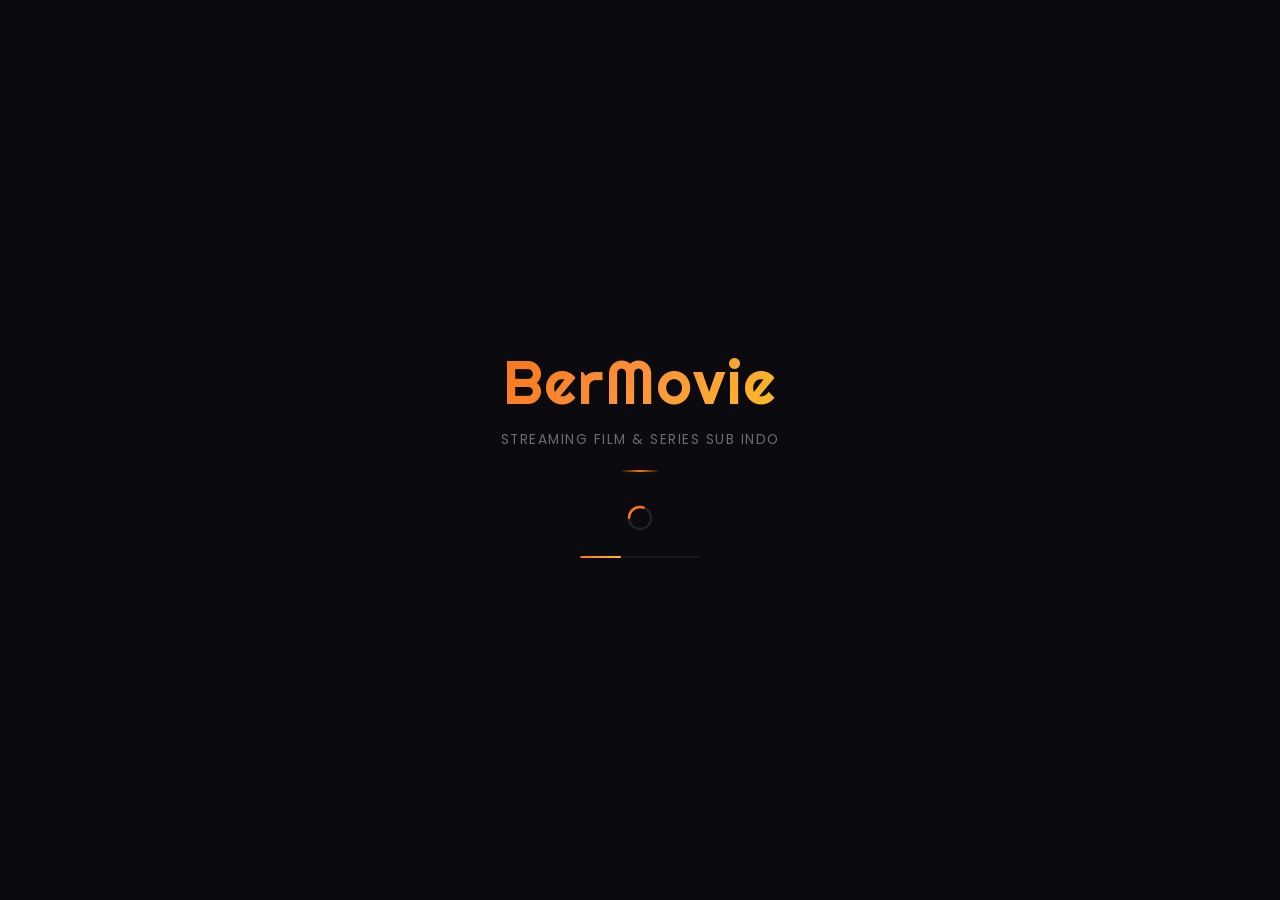
==== detail.html @ 0add3565 "update main.v18.js with fullscreen code" ====
<!DOCTYPE html>
<html lang="id">
<head>
    <meta charset="UTF-8">
    <meta name="viewport" content="width=device-width, initial-scale=1.0">
    <meta http-equiv="Cache-Control" content="no-cache, no-store, must-revalidate">
    <meta http-equiv="Pragma" content="no-cache">
    <meta http-equiv="Expires" content="0">
    <title>Detail - BerMovie</title>
    <meta http-equiv="Cache-Control" content="no-cache, no-store, must-revalidate">
    <script src="https://telegram.org/js/telegram-web-app.js"></script>
    <link rel="preconnect" href="https://fonts.googleapis.com">
    <link href="https://fonts.googleapis.com/css2?family=Righteous&family=Poppins:wght@300;400;500;600;700&display=swap" rel="stylesheet">
    <link rel="icon" href="data:image/svg+xml,<svg xmlns=%22http://www.w3.org/2000/svg%22 viewBox=%220 0 100 100%22><text y=%22.9em%22 font-size=%2290%22>🎬</text></svg>">
    <link rel="stylesheet" href="style.v14.css?v=2">
<link rel="stylesheet" href="modern.css?v=15">
<style>

</style>
    <style>
        .detail-page { padding-top: var(--nav-height); }
        .detail-hero {
            width: 100%; height: 50vh; min-height: 350px;
            background-size: cover; background-position: center 20%;
            position: relative;
        }
        .detail-cast::-webkit-scrollbar { height: 2px; }
        .detail-cast-item { flex: 0 0 70px; text-align: center; }
        .detail-cast-item img {
            width: 56px; height: 56px; border-radius: 50%; object-fit: cover;
            margin-bottom: 6px; background: #1a1a2e;
            border: 2px solid rgba(255,255,255,0.06);
        }
        .detail-cast-item p {
            font-size: 0.7rem; color: var(--text3);
            white-space: nowrap; overflow: hidden; text-overflow: ellipsis;
        }
        .detail-loading {
            padding-top: calc(var(--nav-height) + 80px);
            text-align: center; color: var(--text3);
        }
        .back-btn {
            position: absolute; top: 20px; left: 20px; z-index: 10;
            width: 44px; height: 44px; border-radius: 50%;
            background: rgba(0,0,0,0.6); color: white; font-size: 1.3rem;
            display: flex; align-items: center; justify-content: center;
            border: 1px solid rgba(255,255,255,0.1);
            cursor: pointer; transition: all 0.2s;
            pointer-events: auto;
        }
        .back-btn:hover { background: var(--accent); }
        @media (max-width: 768px) {
            .detail-hero { height: 35vh; min-height: 250px; }
            .detail-body { padding: 0 12px 40px; margin-top: -40px; }
            .back-btn { top: 12px; left: 12px; width: 36px; height: 36px; font-size: 1rem; }
        }
        .seasons-list {
            display: flex; gap: 8px; flex-wrap: wrap; margin-bottom: 24px;
        }
        .season-card {
            display: flex; align-items: center; gap: 10px; padding: 10px 14px;
            background: rgba(255,255,255,0.04); border-radius: 10px;
            cursor: pointer; transition: all 0.2s;
            border: 1px solid rgba(255,255,255,0.06);
        }
        .season-card:hover { border-color: var(--accent); background: rgba(255,255,255,0.08); }
        .season-card img { width: 36px; height: 54px; border-radius: 4px; object-fit: cover; }
        .season-card .info { font-size: 0.82rem; }
        .season-card .info strong { display: block; }
        .season-card .info small { color: var(--text3); }
        .section-title-sm { font-size: 1.1rem; font-weight: 700; margin-bottom: 14px; margin-top: 24px; }
    </style>
</head>
<body>
<script src="gate-v6.js?v=1"></script>
<div class="scroll-progress" id="scrollProgress"></div>

    <nav class="navbar">
        <div class="nav-container">
            <a href="./" class="logo">BerMovie</a>
            <div class="nav-search">
                <input type="text" id="searchInput" data-i18n="search" placeholder="Cari film atau series..." autocomplete="off">
                <button id="searchBtn"><svg width="18" height="18" viewBox="0 0 24 24" fill="none" stroke="currentColor" stroke-width="2"><circle cx="11" cy="11" r="8"/><path d="m21 21-4.35-4.35"/></svg></button>
            </div>
            <div class="nav-links">
                <a href="./" class="active" data-nav="home">Home</a>
                <a href="movies.html" data-nav="movies" data-i18n="nav_movies">Film</a>
                <a href="tv.html" data-nav="tv" data-i18n="nav_tv">Serial</a>
                <div class="nav-dropdown">
                    <span class="nav-dropdown-trigger" data-nav="genre" data-i18n="nav_genre">Genre<svg class="nav-chevron" width="14" height="14" viewBox="0 0 24 24" fill="none" stroke="currentColor" stroke-width="2.5" stroke-linecap="round" stroke-linejoin="round" style="pointer-events:none;display:inline-block;vertical-align:middle;margin-left:2px"><polyline points="6 9 12 15 18 9"/></svg></span>
                    <div class="dropdown-menu" id="genreDropdown"></div>
                </div>
                <div class="nav-dropdown">
                    <span class="nav-dropdown-trigger" data-nav="country" data-i18n="nav_country">Negara<svg class="nav-chevron" width="14" height="14" viewBox="0 0 24 24" fill="none" stroke="currentColor" stroke-width="2.5" stroke-linecap="round" stroke-linejoin="round" style="pointer-events:none;display:inline-block;vertical-align:middle;margin-left:2px"><polyline points="6 9 12 15 18 9"/></svg></span>
                    <div class="dropdown-menu" id="countryDropdown"></div>
                </div>
                <div class="nav-dropdown">
                    <span class="nav-dropdown-trigger" data-nav="tahun" data-i18n="nav_tahun">Tahun<svg class="nav-chevron" width="14" height="14" viewBox="0 0 24 24" fill="none" stroke="currentColor" stroke-width="2.5" stroke-linecap="round" stroke-linejoin="round" style="pointer-events:none;display:inline-block;vertical-align:middle;margin-left:2px"><polyline points="6 9 12 15 18 9"/></svg></span>
                    <div class="dropdown-menu" id="yearDropdown"></div>
                </div>
                <a href="./?watchlist" class="nav-fav" data-i18n="nav_favorit">Favorit</a>
                <button class="nav-lang-btn" id="langToggle" title="Switch language" onclick="toggleLanguage()">EN</button>
            </div>
            <button class="mobile-menu-btn" id="mobileMenuBtn" style="cursor:pointer"><svg width="22" height="22" viewBox="0 0 24 24" fill="none" stroke="currentColor" stroke-width="2" style="pointer-events:none"><path d="M3 12h18M3 6h18M3 18h18"/></svg></button>
        </div>
        <!-- Mobile Menu -->
        <div class="mobile-menu" id="mobileMenu">
            <div class="mobile-search">
                <input type="text" id="mobileSearchInput" data-i18n="search" placeholder="Cari film atau series..." autocomplete="off">
                <button id="mobileSearchBtn" data-i18n="search_btn">Cari</button>
            </div>
            <a href="./" data-nav="home"><svg width="18" height="18" viewBox="0 0 24 24" fill="none" stroke="currentColor" stroke-width="2" stroke-linecap="round" stroke-linejoin="round"><path d="M3 9l9-7 9 7v11a2 2 0 0 1-2 2H5a2 2 0 0 1-2-2z"/><polyline points="9 22 9 12 15 12 15 22"/></svg><span data-i18n="nav_home">Home</span></a>
            <a href="movies.html" data-nav="movies" data-i18n="nav_movies">Film</a>
            <a href="tv.html" data-nav="tv" data-i18n="nav_tv">Serial</a>
            <a href="genre.html" data-nav="genre"><svg width="18" height="18" viewBox="0 0 24 24" fill="none" stroke="currentColor" stroke-width="2" stroke-linecap="round" stroke-linejoin="round"><line x1="8" y1="6" x2="21" y2="6"/><line x1="8" y1="12" x2="21" y2="12"/><line x1="8" y1="18" x2="21" y2="18"/><line x1="3" y1="6" x2="3.01" y2="6"/><line x1="3" y1="12" x2="3.01" y2="12"/><line x1="3" y1="18" x2="3.01" y2="18"/></svg><span data-i18n="nav_genre">Genre</span></a>
            <a href="leaderboard.html" data-nav="leaderboard" data-i18n="nav_leaderboard">Peringkat</a>
            <a href="movies.html" data-nav="tahun"><svg width="18" height="18" viewBox="0 0 24 24" fill="none" stroke="currentColor" stroke-width="2" stroke-linecap="round" stroke-linejoin="round"><rect x="3" y="4" width="18" height="18" rx="2" ry="2"/><line x1="16" y1="2" x2="16" y2="6"/><line x1="8" y1="2" x2="8" y2="6"/><line x1="3" y1="10" x2="21" y2="10"/></svg><span data-i18n="nav_tahun">Tahun</span></a>
            <a href="movies.html" data-nav="country"><svg width="18" height="18" viewBox="0 0 24 24" fill="none" stroke="currentColor" stroke-width="2" stroke-linecap="round" stroke-linejoin="round"><circle cx="12" cy="12" r="10"/><line x1="2" y1="12" x2="22" y2="12"/><path d="M12 2a15.3 15.3 0 0 1 4 10 15.3 15.3 0 0 1-4 10 15.3 15.3 0 0 1-4-10 15.3 15.3 0 0 1 4-10z"/></svg><span data-i18n="nav_country">Negara</span></a>
            <a href="./?watchlist" data-nav="watchlist" data-i18n="nav_favorit">Favorit</a>
            <button class="nav-lang-btn" id="langToggleMobile" onclick="toggleLanguage()">EN</button>
        </div>
    </nav>


    <div class="detail-loading" id="detailLoading">Memuat...</div>

    <div class="detail-page hidden" id="detailPage">
        <div class="detail-hero" id="detailHero">
            <button class="back-btn" id="detailBackBtn">←</button>
        </div>
        <div class="detail-body">
            <h1 id="detailTitle"></h1>
            <div class="detail-meta" id="detailMeta"></div>
            <p class="detail-overview" id="detailOverview"></p>
            <div class="detail-actions">
                <button class="btn-watch" id="detailWatchBtn" data-i18n="watch_btn">Tonton</button>
                <button class="btn-secondary trailer-btn" id="detailTrailerBtn"><span class="t-il"></span><span class="t-txt" data-i18n="trailer_btn">Trailer</span><span class="t-ir"></span></button>
                <button class="btn-secondary fav-btn" id="detailFavBtn" title="Tambahkan ke favorit"><span class="fav-txt" data-i18n="fav_add">Tambah ke Favorit</span></button>

            </div>
            <!-- INLINE PLAYER (no modal) -->
            <div class="inline-player-section" id="inlinePlayerSection">
                <h2 class="watch-heading">▶ Watch Now</h2>
                <div class="player-servers-bar" id="playerServersBar">
                    <div class="player-servers" id="playerServers">
                        <button class="svr-btn active" data-server="vesy">Vesy</button>
                        <button class="svr-btn" data-server="videasy">Videasy</button>
                        <button class="svr-btn" data-server="vidnest">VidNest</button>
                        <button class="svr-btn" data-server="vnest">VNest</button>
                        <button class="svr-btn" data-server="vidsrcsu">VidSrc</button>
                        <button class="svr-btn" data-server="apiplayer">ApiPlayer</button>
                        <button class="svr-btn" data-server="2embed">2Embed</button>
                        <button class="svr-btn" data-server="vixsrc">VixSrc</button>
                    </div>
                </div>
                <div class="server-indicator">Server: <span id="serverName">Vesy</span></div>
                <div class="inline-player-wrap">
                    <iframe id="inlinePlayerFrame" src="" frameborder="0" allowfullscreen allow="fullscreen; autoplay; encrypted-media"></iframe>
                </div>
            </div>

            <!-- TRAILER SECTION -->
            <div class="trailer-section hidden" id="trailerSection">
                <div class="trailer-embed">
                    <iframe id="trailerIframe" allowfullscreen allow="fullscreen; autoplay; encrypted-media"></iframe>
                </div>
            </div>

            <h3 class="section-title-sm" data-i18n="cast_title">Pemain</h3>
            <div class="detail-cast" id="detailCast"></div>
            <div class="seasons-section hidden" id="detailSeasons">
                <h3 class="section-title-sm" data-i18n="seasons_title">Musim</h3>
                <div class="seasons-list" id="detailSeasonsList"></div>
            </div>
            <h3 class="section-title-sm" data-i18n="recommend_title">Rekomendasi</h3>
            <div class="carousel" id="detailSimilar"></div>
        </div>
    </div>

    <!-- PLAYER MODAL -->
    <div class="player-modal hidden" id="playerModal">
        <div class="player-backdrop"></div>
        <div class="player-content">
            <div class="player-top">
                <button class="player-back" id="playerBackBtn">&larr;</button>
                <span class="player-title" id="playerTitle"></span>
                <div class="player-top-right">
                    <button class="player-eps-btn hidden" id="playerEpsBtn">&#9776;</button>
                    <button class="player-fs-btn" id="playerFsBtn"><svg width="18" height="18" viewBox="0 0 24 24" fill="none" stroke="currentColor" stroke-width="2"><path d="M8 3H5a2 2 0 0 0-2 2v3m18 0V5a2 2 0 0 0-2-2h-3m0 18h3a2 2 0 0 0 2-2v-3M3 16v3a2 2 0 0 0 2 2h3"/></svg></button>
                    <button class="player-close" id="playerCloseBtn">&times;</button>
                </div>
            </div>
            <div class="player-watch-section">
                <h2 class="watch-heading">▶ Watch Now</h2>
                <div class="player-servers-bar" id="playerServersBar">
                <div class="player-servers" id="playerServers">
                    <button class="svr-btn active" data-server="vesy">Vesy</button>
                    <button class="svr-btn" data-server="videasy">Videasy</button>
                    <button class="svr-btn" data-server="vidnest">VidNest</button>
                    <button class="svr-btn" data-server="vnest">VNest</button>
                    <button class="svr-btn" data-server="vidsrcsu">VidSrc</button>
                    <button class="svr-btn" data-server="apiplayer">ApiPlayer</button>
                    <button class="svr-btn" data-server="2embed">2Embed</button>
                    <button class="svr-btn" data-server="vixsrc">VixSrc</button>
                </div>
            </div>
                <div class="server-indicator">Server: <span id="serverName">Vesy</span></div>
            </div>
            <div class="iframe-container">
                <iframe id="playerFrame" src="" frameborder="0" allowfullscreen allow="fullscreen; autoplay; encrypted-media"></iframe>
                
            </div>
            
            <div class="episode-sheet hidden" id="episodeSheet">
                <div class="ep-sheet-handle"></div>
                <div class="ep-sheet-header">
                    <h4 data-i18n="episode_title">Episode</h4>
                    <button class="ep-sheet-close" id="epSheetClose">&times;</button>
                </div>
                <select id="seasonSelect" class="ep-season-select"></select>
                <div class="episodes-grid" id="episodesGrid"></div>
            </div>
        </div>
    </div>

    <script defer src="main.v18.js?v=13"></script>
    <script>
        // Parse URL params
        const urlParams = new URLSearchParams(window.location.search);
        const id = urlParams.get('id');
        const type = urlParams.get('type') || 'movie';
        if (id) loadDetailPage(parseInt(id), type);
        else document.getElementById('detailLoading').textContent = (typeof t === 'function' ? t('id_not_found') : 'ID tidak ditemukan');
    </script>
</body>
</html>
---- style.v14.css ----
/* === DESIGN SYSTEM: UI/UX PRO MAX × TASTE === */
/* Font: Righteous display + Poppins body */

@import url('https://fonts.googleapis.com/css2?family=Righteous&family=Poppins:wght@300;400;500;600;700&display=swap');

/* HERO CAROUSEL */
.hero-slides{position:absolute;inset:0}
.hero-slide{position:absolute;inset:0;background-size:cover;background-position:center 20%;opacity:0;transition:opacity .8s ease;z-index:0}
.hero-slide.active{opacity:1;z-index:1}
.hero-slide::after{content:'';position:absolute;inset:0;background:linear-gradient(to top,var(--bg) 0%,transparent 55%,rgba(10,10,15,.3) 100%)}
.hero-slide::before{content:'';position:absolute;inset:0;background:linear-gradient(90deg,rgba(10,10,15,.7) 0,rgba(10,10,15,.3) 35%,transparent 55%)}
.hero-badge{display:inline-block;padding:4px 14px;border-radius:999px;background:linear-gradient(135deg,var(--accent),var(--accent2));color:#fff;font-size:.72rem;font-weight:700;letter-spacing:1px;margin-bottom:14px;text-transform:uppercase;box-shadow:0 0 20px rgba(249,115,22,.4)}
.hero-dots{position:absolute;bottom:20px;left:50%;transform:translateX(-50%);display:flex;gap:8px;z-index:5}
.hero-dot{width:10px;height:10px;border-radius:50%;background:rgba(255,255,255,.3);cursor:pointer;transition:var(--transition);padding:0;touch-action:manipulation}
.hero-dot.active{background:#fff;width:24px;border-radius:5px}
.hero-arrow{position:absolute;top:50%;transform:translateY(-50%);z-index:5;width:44px;height:44px;border-radius:50%;background:rgba(0,0,0,.4);color:#fff;font-size:1.8rem;display:flex;align-items:center;justify-content:center;cursor:pointer;transition:var(--transition);touch-action:manipulation;border:1px solid rgba(255,255,255,.1)}
.hero-arrow:hover{background:rgba(0,0,0,.7)}
.hero-arrow-left{left:16px}
.hero-arrow-right{right:16px}
@media(max-width:768px){.hero-arrow{width:36px;height:36px;font-size:1.3rem}.hero-arrow-left{left:8px}.hero-arrow-right{right:8px}.hero-dots{bottom:14px}.hero-badge{font-size:.65rem;padding:3px 10px}}

/* BACK TO TOP */
.back-top{position:fixed;bottom:24px;right:24px;width:44px;height:44px;border-radius:14px;background:var(--accent);color:#fff;font-size:1.4rem;display:flex;align-items:center;justify-content:center;z-index:50;cursor:pointer;box-shadow:0 4px 20px rgba(249,115,22,.4);opacity:0;visibility:hidden;transform:translateY(20px);transition:opacity .3s ease, visibility .3s ease, transform .3s ease;touch-action:manipulation;border:none}
.back-top.show{opacity:1;visibility:visible;transform:translateY(0)}
.back-top:hover{transform:translateY(-4px);box-shadow:0 8px 30px rgba(249,115,22,.5)}

/* SCROLL PROGRESS */
.scroll-progress{position:fixed;top:0;left:0;z-index:101;height:3px;background:linear-gradient(90deg,var(--accent),var(--accent2),#fbbf24);transition:width .1s linear;border-radius:0 2px 2px 0}

/* GENRE PILLS */
.genre-pills{display:flex;gap:8px;padding:0 24px;max-width:var(--max-w);margin:0 auto 20px;overflow-x:auto;-webkit-overflow-scrolling:touch;scrollbar-width:none}
.genre-pills::-webkit-scrollbar{display:none}
.pill{padding:7px 18px;border-radius:999px;background:var(--bg2);border:1px solid var(--border);color:var(--text2);font-size:.8rem;font-weight:500;white-space:nowrap;cursor:pointer;transition:var(--transition);flex-shrink:0;letter-spacing:.2px;touch-action:manipulation}
.pill:hover{background:var(--bg3);color:var(--text);border-color:rgba(255,255,255,.1)}
.pill.active{background:var(--accent);color:#fff;border-color:transparent;box-shadow:0 2px 12px rgba(249,115,22,.25)}

*,*::before,*::after{box-sizing:border-box;margin:0;padding:0}
html{scroll-behavior:auto}
body{font-family:'Poppins',system-ui,-apple-system,sans-serif;background:#080808;color:#f1f1f6;min-height:100vh;-webkit-font-smoothing:antialiased;background-image:radial-gradient(ellipse 80% 50% at 50% -20%,rgba(249,115,22,.06) 0,transparent 70%)}
a{color:inherit;text-decoration:none}
img{display:block;max-width:100%}
button{cursor:pointer;font-family:inherit;border:none;background:none;color:inherit;touch-action:manipulation}
input{font-family:inherit;outline:none}
:root{--bg:#080808;--bg2:#0f0f0f;--bg3:#161616;--bg4:#1e1e1e;--accent:#f97316;--accent2:#ea580c;--accent-glow:rgba(249,115,22,.2);--text:#f1f1f6;--text2:#a3a3b8;--text3:#6b6b80;--border:rgba(255,255,255,.05);--radius:10px;--radius-lg:16px;--radius-xl:24px;--shadow:0 8px 32px rgba(0,0,0,.5);--shadow-lg:0 20px 60px rgba(0,0,0,.6);--transition:.25s cubic-bezier(.4,0,.2,1);--nav-height:64px;--max-w:1400px}
::-webkit-scrollbar{width:8px;height:8px}
::-webkit-scrollbar-track{background:transparent}
::-webkit-scrollbar-thumb{background:rgba(255,255,255,.1);border-radius:8px}
::-webkit-scrollbar-thumb:hover{background:var(--accent)}
.hidden{display:none!important}

/* === NAVBAR === */
.navbar{position:fixed;top:0;left:0;right:0;z-index:100;background:rgba(10,10,15,.75);-webkit-border-bottom:1px solid var(--border);height:var(--nav-height);transition:background .3s ease}
.navbar::after{content:'';position:absolute;bottom:0;left:20%;right:20%;height:1px;background:linear-gradient(90deg,transparent,var(--accent),transparent);opacity:.25}
.nav-container{max-width:var(--max-w);margin:0 auto;display:flex;align-items:center;height:100%;padding:0 24px;gap:28px}
.logo{font-family:'Righteous',sans-serif;font-size:1.4rem;background:linear-gradient(135deg,#f97316 0%,#fb923c 50%,#fbbf24 100%);-webkit-background-clip:text;-webkit-text-fill-color:transparent;background-clip:text;white-space:nowrap;flex-shrink:0;letter-spacing:.5px}
.nav-search{flex:1;max-width:400px;position:relative;display:none}
@media(min-width:640px){.nav-search{display:block}}
@media(max-width:639px){.nav-search{display:none!important}}
.nav-search input{width:100%;height:38px;padding:0 16px 0 40px;background:var(--bg3);border:1px solid var(--border);border-radius:999px;color:var(--text);font-size:.85rem;transition:var(--transition);font-family:'Poppins',sans-serif}
.nav-search input:focus{border-color:var(--accent);box-shadow:0 0 0 3px rgba(249,115,22,.1);background:var(--bg4)}
.nav-search input::placeholder{color:var(--text3)}
.nav-search button{position:absolute;left:13px;top:50%;transform:translateY(-50%);width:16px;height:16px;padding:0;color:var(--text3);display:flex;align-items:center;justify-content:center;opacity:.6}
.nav-links{display:flex;align-items:center;gap:2px;margin-left:auto}
@media(max-width:639px){.nav-links{display:none}}
.nav-links a{padding:7px 14px;border-radius:8px;font-size:.84rem;font-weight:500;color:var(--text2);transition:var(--transition);letter-spacing:.2px}
.nav-links a:hover{color:var(--text);background:var(--bg3)}
.nav-links a.active{color:#fff;background:var(--accent);font-weight:600}
.mobile-menu-btn{display:none;width:38px;height:38px;align-items:center;justify-content:center;border-radius:10px;color:#fff;margin-left:auto;background:rgba(255,255,255,.06);-webkit-tap-highlight-color:transparent;touch-action:manipulation;transition:var(--transition)}
.mobile-menu-btn:active{background:rgba(255,255,255,.1)}
@media(max-width:639px){.mobile-menu-btn{display:flex}}






.mobile-search{display:flex;gap:8px;padding:16px 24px 12px}
.mobile-search input{flex:1;height:44px;padding:0 14px;background:var(--bg3);border:1px solid var(--border);border-radius:var(--radius);color:var(--text);font-size:.9rem}
.mobile-search button{padding:10px 18px;border-radius:10px;background:var(--accent);color:#fff;font-weight:600;font-size:.84rem;white-space:nowrap;touch-action:manipulation}

/* === HERO === */
.hero{position:relative;width:100%;height:75vh;min-height:450px;max-height:700px;overflow:hidden}
.hero-bg{position:absolute;inset:0;background-size:cover;background-position:center 20%;transition:opacity .8s ease}
.hero-bg::after{content:'';position:absolute;inset:0;background:linear-gradient(to top,var(--bg) 0%,transparent 55%,rgba(10,10,15,.3) 100%)}
.hero-bg::before{content:'';position:absolute;inset:0;background:linear-gradient(90deg,rgba(10,10,15,.7) 0,rgba(10,10,15,.3) 35%,transparent 55%,rgba(10,10,15,.2) 100%)}
.hero-content{position:absolute;bottom:0;left:0;right:0;padding:48px 24px 80px;max-width:var(--max-w);margin:0 auto;z-index:2}
.hero-title{font-family:'Righteous',sans-serif;font-size:clamp(2rem,5.5vw,4rem);font-weight:400;margin-bottom:16px;line-height:1.1;letter-spacing:1.5px;text-shadow:0 2px 20px rgba(0,0,0,.3)}
.hero-meta{display:flex;gap:10px;flex-wrap:wrap;margin-bottom:14px}
.hero-meta span{padding:3px 12px;border-radius:999px;font-size:.78rem;font-weight:500;background:rgba(255,255,255,.08);border:1px solid rgba(255,255,255,.06);letter-spacing:.3px}
.hero-meta .rating-badge{background:var(--accent);color:#fff;border-color:transparent;box-shadow:0 2px 12px rgba(249,115,22,.3)}
.hero-desc{font-size:.92rem;line-height:1.7;color:var(--text2);max-width:540px;margin-bottom:24px;display:-webkit-box;-webkit-line-clamp:2;-webkit-box-orient:vertical;overflow:hidden;font-weight:300}
.hero-actions{display:flex;gap:12px}
.btn-watch{padding:14px 36px;border-radius:999px;background:var(--accent);color:#fff;font-size:.95rem;font-weight:600;transition:var(--transition);display:inline-flex;align-items:center;gap:10px;box-shadow:0 4px 30px rgba(249,115,22,.4);letter-spacing:.5px}
.btn-watch:hover{background:var(--accent2);transform:translateY(-2px);box-shadow:0 8px 32px rgba(249,115,22,.45)}
.btn-secondary{padding:12px 26px;border-radius:999px;background:rgba(255,255,255,.06);color:var(--text);font-size:.92rem;font-weight:500;transition:var(--transition);display:inline-flex;align-items:center;gap:6px;border:1px solid rgba(255,255,255,.08);letter-spacing:.3px}
.btn-secondary:hover{background:rgba(255,255,255,.1);border-color:rgba(255,255,255,.12)}
@media(max-width:768px){.hero{height:52vh;min-height:320px}.hero-content{padding:28px 16px 48px}.hero-title{font-size:clamp(1.4rem,7vw,2.2rem)}}

/* === SECTIONS === */
.main-content{padding-top:calc(var(--nav-height) + 20px)}
.section{max-width:var(--max-w);margin:0 auto;padding:4px 24px 40px}
.section-header{display:flex;align-items:center;justify-content:space-between;margin-bottom:20px}
.section-title{font-family:'Righteous',sans-serif;font-size:1.2rem;font-weight:400;letter-spacing:.5px;display:flex;align-items:center;gap:12px}
.section-title::before{content:'';display:inline-block;width:5px;height:22px;background:linear-gradient(to bottom,var(--accent),var(--accent2));border-radius:3px;flex-shrink:0}
.see-all{font-size:.8rem;font-weight:500;color:var(--accent);padding:5px 14px;border-radius:999px;border:1px solid rgba(249,115,22,.2);transition:var(--transition);letter-spacing:.3px}
.see-all:hover{background:rgba(249,115,22,.08);border-color:var(--accent)}
.carousel-nav{display:flex;gap:6px;margin-left:12px}
.carousel-btn{width:32px;height:32px;border-radius:50%;background:var(--bg3);border:1px solid var(--border);color:var(--text);font-size:1.2rem;display:flex;align-items:center;justify-content:center;cursor:pointer;transition:var(--transition);touch-action:manipulation}
.carousel-btn:hover{background:var(--accent);color:#fff;border-color:var(--accent)}
@media(max-width:640px){.carousel-nav{display:none}}

/* MOVIE GRID */
.grid{display:grid;grid-template-columns:repeat(auto-fill,minmax(165px,1fr));gap:16px;padding:0 24px;max-width:var(--max-w);margin:0 auto;justify-content:start}
@media(min-width:640px){.grid{gap:18px}}
@media(min-width:1024px){.grid{gap:20px}}
/* Grid in section (search) - no double padding */
.section .grid{padding:0;margin-top:16px}

/* === CARDS === */
.carousel{display:flex;gap:14px;overflow-x:auto;padding:4px 0 16px;-webkit-overflow-scrolling:touch;scrollbar-width:thin;touch-action:manipulation;cursor:grab;-webkit-user-select:none;user-select:none}
.carousel::-webkit-scrollbar{height:2px}
.carousel::-webkit-scrollbar-thumb{background:rgba(255,255,255,.06);border-radius:3px}
.card{flex:0 0 165px;border-radius:var(--radius-lg);overflow:hidden;background:var(--bg2);cursor:pointer;position:relative;border:1px solid var(--border);transition:transform .25s,box-shadow .25s,border-color .25s;text-decoration:none;color:inherit;display:block;scroll-snap-align:start;contain:content}
@media(min-width:640px){.card{flex:0 0 175px}}
@media(min-width:1024px){.card{flex:0 0 190px}}
.card:hover{transform:translateY(-8px) scale(1.03);border-color:var(--accent);box-shadow:0 0 30px rgba(249,115,22,.15),0 12px 48px rgba(249,115,22,.12)}
.card-poster{width:100%;aspect-ratio:2/3;object-fit:cover;background:var(--bg3);transition:transform .5s ease}
.card:hover .card-poster{transform:scale(1.08)}
.card-info{position:absolute;bottom:0;left:0;right:0;padding:50px 12px 14px;background:linear-gradient(to top,rgba(10,10,15,.98) 25%,rgba(10,10,15,.5) 55%,transparent 100%)}
.card-title{font-size:.85rem;font-weight:600;white-space:nowrap;overflow:hidden;text-overflow:ellipsis;margin-bottom:3px;letter-spacing:.2px}
.card-meta{display:flex;align-items:center;gap:6px;font-size:.68rem;color:var(--text3);font-weight:300}
.card-rating{color:#f5a623;font-weight:600}
.card-badges{position:absolute;top:8px;left:8px;right:8px;display:flex;align-items:center;justify-content:space-between;z-index:2}
.card-type{padding:3px 8px;border-radius:6px;color:#fff;font-size:.55rem;font-weight:800;letter-spacing:1px;text-transform:uppercase}
.type-movie{background:rgba(0,0,0,.7);border:1px solid rgba(255,255,255,.15)}
.type-tv{background:rgba(249,115,22,.8);border:1px solid rgba(249,115,22,.9)}
.card-badge{padding:4px 10px;border-radius:6px;background:linear-gradient(135deg,#f97316,#ea580c);color:#fff;font-size:.55rem;font-weight:800;letter-spacing:.8px;text-transform:uppercase;box-shadow:0 2px 8px rgba(249,115,22,.3)}
.card-quality{position:absolute;bottom:52px;right:8px;padding:3px 10px;border-radius:999px;font-size:.55rem;font-weight:700;z-index:2;letter-spacing:.5px;border:1px solid rgba(255,255,255,.1);text-transform:uppercase}
.card-quality.q-hd{background:linear-gradient(135deg,rgba(249,115,22,.35),rgba(234,88,12,.2));color:#fdba74;border-color:rgba(249,115,22,.3)}

/* WATCHLIST HEART */
.card-heart{position:absolute;bottom:8px;right:8px;width:30px;height:30px;border-radius:50%;background:rgba(0,0,0,.6);color:#fff;font-size:.85rem;display:flex;align-items:center;justify-content:center;z-index:3;cursor:pointer;transition:transform,background .3s ease;touch-action:manipulation;border:1px solid rgba(255,255,255,.08)}
.card-heart:hover{transform:scale(1.15)}
.card-heart.active{background:rgba(239,68,68,.8);border-color:rgba(239,68,68,.3);box-shadow:0 0 16px rgba(239,68,68,.3)}
.card-heart.active::after{content:'♥'}
.card-heart::after{content:'♡'}

/* TOAST */
.toast{position:fixed;bottom:80px;left:50%;transform:translateX(-50%) translateY(20px);padding:12px 24px;border-radius:12px;background:rgba(17,17,24,.95);color:#fff;font-size:.85rem;font-weight:500;z-index:999;opacity:0;visibility:hidden;transition:opacity .35s ease, visibility .35s ease;box-shadow:0 8px 32px rgba(0,0,0,.5);border:1px solid var(--border);pointer-events:none;white-space:nowrap}
.toast.show{opacity:1;visibility:visible;transform:translateX(-50%) translateY(0)}
.toast .icon{margin-right:8px;font-size:1rem}

/* === PAGE CONTENT === */
.page-content{padding-top:calc(var(--nav-height) + 24px)}
.page-title{font-family:'Righteous',sans-serif;font-size:1.4rem;font-weight:400;margin-bottom:24px;padding:0 24px;max-width:var(--max-w);margin-left:auto;margin-right:auto;letter-spacing:.5px}

/* === FILTERS === */
.filters{display:flex;gap:10px;flex-wrap:wrap;margin-bottom:24px;max-width:var(--max-w);padding:0 24px;margin-left:auto;margin-right:auto}
.filters select{padding:9px 36px 9px 14px;background:var(--bg3);border:1px solid var(--border);border-radius:999px;color:var(--text);font-size:.84rem;font-weight:400;appearance:none;cursor:pointer;background-image:url("data:image/svg+xml,%3Csvg xmlns='http://www.w3.org/2000/svg' width='12' height='12' viewBox='0 0 24 24' fill='none' stroke='%23a3a3b8' stroke-width='2'%3E%3Cpath d='m6 9 6 6 6-6'/%3E%3C/svg%3E");background-repeat:no-repeat;background-position:right 12px center;min-width:120px;transition:var(--transition)}
.filters select:focus{border-color:var(--accent);box-shadow:0 0 0 3px rgba(249,115,22,.1)}

/* === PAGINATION === */
.pagination{display:flex;justify-content:center;gap:6px;padding:28px 0;flex-wrap:wrap}
.pagination button{width:38px;height:38px;border-radius:12px;font-size:.82rem;font-weight:500;background:var(--bg2);border:1px solid var(--border);color:var(--text2);transition:var(--transition)}
.pagination button:hover{background:var(--bg3);color:var(--text);border-color:rgba(255,255,255,.1)}
.pagination button.active{background:var(--accent);color:#fff;border-color:transparent;box-shadow:0 2px 12px rgba(249,115,22,.25)}

/* === DETAIL === */
.detail-page{padding-top:var(--nav-height)}
.detail-hero{width:100%;height:55vh;min-height:340px;background-size:cover;background-position:center 20%;position:relative}
.detail-hero.trailer-active::after,.detail-hero.trailer-active::before{display:none}
.detail-hero.trailer-active{z-index:10}
.detail-hero::after{content:'';position:absolute;bottom:0;left:0;right:0;height:200px;background:linear-gradient(to top,var(--bg) 0%,transparent 100%);pointer-events:none}
.detail-hero::before{content:'';position:absolute;inset:0;background:linear-gradient(90deg,rgba(10,10,15,.5) 0,transparent 50%);pointer-events:none}
.detail-body{max-width:var(--max-w);margin:-80px auto 0;padding:0 24px 60px;position:relative;z-index:2}
.detail-body h1{font-family:'Righteous',sans-serif;font-size:clamp(1.6rem,4vw,2.8rem);font-weight:400;margin-bottom:14px;letter-spacing:.5px}
.detail-meta{display:flex;gap:10px;flex-wrap:wrap;margin-bottom:16px}
.detail-meta span{padding:3px 12px;background:rgba(255,255,255,.06);border-radius:999px;font-size:.8rem;color:var(--text2);border:1px solid var(--border);font-weight:300;letter-spacing:.3px}
.detail-overview{color:var(--text2);line-height:1.8;margin-bottom:24px;font-size:.95rem;max-width:740px;font-weight:300}
.detail-actions{display:flex;gap:14px;margin-bottom:32px}
.detail-actions .btn-watch{padding:14px 34px;font-size:1rem;position:relative;overflow:hidden}
.detail-actions .btn-watch::after{content:'▶';margin-left:8px;font-size:.85rem}
.detail-actions .btn-secondary{padding:14px 30px;font-size:1rem;background:rgba(255,255,255,.06);border-color:rgba(255,255,255,.1);position:relative;overflow:hidden;display:flex;align-items:center;justify-content:space-between;gap:0}.trailer-btn .t-il,.trailer-btn .t-ir{width:20px;text-align:center;font-size:.85rem;opacity:1;transition:opacity .2s}.trailer-btn .t-il{opacity:0}.trailer-btn .t-txt{flex:1;text-align:center;white-space:nowrap}

.detail-actions .btn-secondary:hover{background:rgba(249,115,22,.15);border-color:var(--accent);color:var(--accent);box-shadow:0 0 24px rgba(249,115,22,.15)}
.detail-actions .fav-btn{display:inline-flex;align-items:center;gap:14px}
.detail-actions .fav-btn .fav-icon{font-size:1.1rem;line-height:1}
.detail-actions .fav-btn.active{background:rgba(239,68,68,.15);border-color:rgba(239,68,68,.4);color:#ef4444}
.detail-actions .fav-btn.active:hover{background:rgba(239,68,68,.2);border-color:#ef4444;color:#ef4444;box-shadow:0 0 24px rgba(239,68,68,.2)}
.detail-cast{display:flex;gap:16px;overflow-x:auto;margin-bottom:32px;padding-bottom:8px}
.detail-cast-item{flex:0 0 70px;text-align:center}
.detail-cast-item img{width:54px;height:54px;border-radius:50%;object-fit:cover;margin-bottom:6px;background:var(--bg3);border:2px solid var(--border);transition:var(--transition)}
.detail-cast-item:hover img{border-color:var(--accent);transform:scale(1.05)}

/* === GENRE === */
.genre-grid{display:grid;grid-template-columns:repeat(auto-fit,minmax(155px,1fr));gap:12px}
#genreResults.hidden,
#genreResults{display:none!important}
#genreResults:not(.hidden){display:block!important}
.genre-card{display:flex;flex-direction:column;align-items:center;gap:10px;padding:30px 16px;background:var(--bg2);border-radius:var(--radius-lg);border:1px solid var(--border);transition:var(--transition);cursor:pointer;text-align:center}
.genre-card:hover{background:var(--bg3);border-color:var(--accent);transform:translateY(-4px);box-shadow:0 8px 24px rgba(0,0,0,.3)}
.genre-card span{font-size:.85rem;font-weight:500;letter-spacing:.3px}
.genre-card.active{border-color:var(--accent);background:rgba(249,115,22,.06);box-shadow:inset 0 0 0 1px rgba(249,115,22,.15)}
.genre-toggle{display:flex;gap:10px;margin-bottom:24px;padding:0 24px;max-width:var(--max-w);margin-left:auto;margin-right:auto}
.genre-type-btn{padding:9px 24px;border-radius:999px;font-size:.85rem;font-weight:500;background:var(--bg2);border:1px solid var(--border);color:var(--text2);cursor:pointer;transition:var(--transition);letter-spacing:.3px}
.genre-type-btn.active{background:var(--accent);color:#fff;border-color:transparent;box-shadow:0 2px 12px rgba(249,115,22,.25)}

/* === MODAL === */
.modal{position:fixed;inset:0;z-index:200}
.modal-backdrop{position:fixed;inset:0;background:rgba(0,0,0,.7);height:300px;background-size:cover;background-position:center 20%;position:relative;flex-shrink:0;transition:height .3s ease}
.modal-hero.trailer-active{height:70vh;max-height:600px}
@media(max-width:768px){.modal-hero{height:200px}.modal-hero.trailer-active{height:55vh}}
.modal-content{position:fixed;bottom:0;left:0;right:0;max-height:88vh;overflow-y:auto;background:var(--bg2);border-radius:var(--radius-xl) var(--radius-xl) 0 0;z-index:201;box-shadow:0 -12px 60px rgba(0,0,0,.5)}
to{transform:translateY(0)}}
.modal-body h2{font-family:'Righteous',sans-serif;font-size:1.3rem;font-weight:400;margin-bottom:10px;letter-spacing:.5px}
.modal-close,.player-close{width:36px;height:36px;border-radius:50%;background:rgba(0,0,0,.6);color:#fff;font-size:1.3rem;display:flex;align-items:center;justify-content:center;border:1px solid rgba(255,255,255,.1);cursor:pointer;transition:transform,background .2s ease;z-index:5;touch-action:manipulation}
.modal-close{position:absolute;top:12px;right:12px}

.modal-close:hover,.player-close:hover{background:rgba(255,255,255,.2);transform:scale(1.1)}
.season-card{display:inline-flex;align-items:center;gap:8px;padding:8px 14px;background:var(--bg3);border-radius:var(--radius);cursor:pointer;margin-right:8px;transition:var(--transition)}
.season-card:hover{background:var(--bg4)}

/* === PLAYER === */
.player-modal{position:fixed;inset:0;z-index:300;pointer-events:none}
.player-modal:not(.hidden){pointer-events:auto}
.player-backdrop{position:fixed;inset:0;background:#000}
.player-content{position:fixed;top:0;left:0;right:0;bottom:0;z-index:301;display:flex;flex-direction:column}
.player-top{position:absolute;top:0;left:0;right:0;z-index:5;display:flex;align-items:center;gap:10px;padding:12px 14px;background:linear-gradient(180deg,rgba(0,0,0,.85)0%,transparent);opacity:0;transition:opacity .35s;pointer-events:none}
.player-modal:not(.hidden) .player-top{pointer-events:auto}
.player-top:hover,.player-top.show{opacity:1;pointer-events:auto}
.player-back,.player-close,.player-eps-btn,.player-fs-btn{flex-shrink:0;width:42px;height:42px;border-radius:50%;background:rgba(255,255,255,.1);border:1px solid rgba(255,255,255,.12);color:#fff;font-size:1.2rem;display:flex;align-items:center;justify-content:center;cursor:pointer;transition:transform,background .25s;box-shadow:0 2px 12px rgba(0,0,0,.3)}
.player-back:hover,.player-close:hover,.player-eps-btn:hover,.player-fs-btn:hover{background:rgba(249,115,22,.25);border-color:var(--accent);transform:scale(1.08);box-shadow:0 0 20px rgba(249,115,22,.2)}
.player-title{flex:1;font-size:.85rem;font-weight:500;white-space:nowrap;overflow:hidden;text-overflow:ellipsis;min-width:0;color:rgba(255,255,255,.85)}
.player-top-right{display:flex;gap:6px}
.iframe-container{flex:1;position:relative;background:#000;display:flex;align-items:center;justify-content:center}
.iframe-container iframe{width:100%;height:100%;border:none;max-width:1280px;max-height:720px}

/* WATCH SECTION (above video) */
.player-watch-section{padding:12px 16px 0;background:rgba(0,0,0,.95)}
.watch-heading{font-size:18px;font-weight:700;color:#fff;margin-bottom:10px;display:flex;align-items:center;gap:8px}
.player-servers-bar{display:flex;justify-content:flex-start;padding:0;margin-bottom:8px}
.player-servers{display:flex;gap:8px;align-items:center;overflow-x:auto;overflow-y:hidden;scrollbar-width:none;-ms-overflow-style:none;flex-wrap:nowrap;min-width:0;max-width:100%}
.player-servers::-webkit-scrollbar{display:none}
.svr-btn{padding:10px 20px;background:rgba(255,255,255,.06);border:1px solid rgba(255,255,255,.1);color:rgba(255,255,255,.6);border-radius:8px;cursor:pointer;font-size:13px;font-weight:500;transition:all .2s;white-space:nowrap;font-family:'Poppins',sans-serif;flex:0 0 auto}
.svr-btn:hover{background:rgba(255,255,255,.1);color:#fff}
.svr-btn.active{background:linear-gradient(135deg,var(--accent),#c2410c);color:#fff;border-color:var(--accent);box-shadow:0 2px 12px rgba(249,115,22,.3)}
.server-indicator{font-size:12px;color:#888;padding:0 0 8px}
/* INLINE PLAYER (detail page) */
.inline-player-section{margin:24px 0;padding:16px;background:rgba(0,0,0,.6);border-radius:12px;border:1px solid rgba(255,255,255,.06)}
.inline-player-wrap{position:relative;padding-bottom:56.25%;height:0;overflow:hidden;border-radius:8px;background:#000;margin-bottom:8px}
.inline-player-wrap iframe{position:absolute;top:0;left:0;width:100%;height:100%;border:none}
/* Player overlay bar — always on top of iframe/ads */
.player-overlay-bar{position:absolute;top:0;left:0;right:0;z-index:9999;display:flex;justify-content:space-between;align-items:center;padding:8px 10px;background:linear-gradient(180deg,rgba(0,0,0,.85) 0%,transparent 100%);pointer-events:none}
.player-overlay-bar button{pointer-events:auto;touch-action:manipulation}
.overlay-back-btn{padding:6px 14px;border-radius:6px;background:rgba(0,0,0,.7);border:1px solid rgba(255,255,255,.2);color:#fff;font-size:12px;font-weight:600;cursor:pointer;font-family:'Poppins',sans-serif;backdrop-filter:blur(4px)}
.overlay-back-btn:hover{background:rgba(249,115,22,.6);border-color:var(--accent)}
.overlay-fs-btn{width:36px;height:36px;border-radius:8px;background:rgba(0,0,0,.7);border:1px solid rgba(255,255,255,.2);color:#fff;display:flex;align-items:center;justify-content:center;cursor:pointer;backdrop-filter:blur(4px)}
.overlay-fs-btn:hover{background:rgba(249,115,22,.6);border-color:var(--accent)}
/* EXTRA CONTROLS (PiP + Skip) */
.player-extra-controls{display:flex;gap:8px;padding:8px 0;flex-wrap:wrap}
.extra-btn{padding:8px 16px;background:#222;color:#fff;border:1px solid #333;border-radius:6px;font-size:13px;cursor:pointer;transition:all .2s;font-family:'Poppins',sans-serif}
.extra-btn:hover{background:#333;border-color:var(--accent)}
/* CSS Fullscreen fallback (Telegram Mini App) */
.css-fullscreen{position:fixed!important;top:0!important;left:0!important;width:100vw!important;height:100vh!important;z-index:99999!important;padding:0!important;margin:0!important;border-radius:0!important;background:#000!important}
.css-fullscreen iframe{width:100%!important;height:100%!important;border-radius:0!important;position:absolute!important;top:0!important;left:0!important}
.css-fullscreen .player-overlay-bar{position:fixed!important;top:0!important;left:0!important;right:0!important;z-index:100000!important}
.css-fullscreen .overlay-exit-btn{display:block!important;pointer-events:auto;touch-action:manipulation}
.overlay-exit-btn{padding:6px 14px;border-radius:6px;background:rgba(239,68,68,.8);border:none;color:#fff;font-size:12px;font-weight:600;cursor:pointer;font-family:'Poppins',sans-serif}

/* EPISODE SHEET (bottom slide-up) */
.episode-sheet{position:absolute;bottom:0;left:0;right:0;z-index:6;background:rgba(20,20,30,.98);border-radius:16px 16px 0 0;max-height:50vh;overflow-y:auto;transform:translateY(100%);transition:transform .35s cubic-bezier(.22,1,.36,1)}
.episode-sheet.hidden{display:block!important;transform:translateY(100%)}
.episode-sheet:not(.hidden){transform:translateY(0)}
.ep-sheet-handle{width:36px;height:4px;border-radius:2px;background:rgba(255,255,255,.1);margin:10px auto 0}
.ep-sheet-header{display:flex;align-items:center;justify-content:space-between;padding:14px 16px 8px}
.ep-sheet-header h4{font-size:.9rem;font-family:'Righteous',sans-serif;letter-spacing:.5px}
.ep-sheet-close{background:none;border:none;color:var(--text);font-size:1.1rem;cursor:pointer;padding:4px}
.ep-season-select{display:block;width:calc(100% - 32px);margin:0 16px 10px;padding:8px 12px;border-radius:8px;background:rgba(255,255,255,.06);border:1px solid rgba(255,255,255,.06);color:var(--text);font-size:.8rem;outline:none;font-family:'Poppins',sans-serif}
.episodes-grid{display:flex;flex-wrap:wrap;gap:6px;padding:0 16px 16px}
.episodes-grid .ep-btn{padding:8px 18px;border-radius:999px;border:1px solid rgba(255,255,255,.08);background:transparent;color:var(--text2);font-size:.82rem;cursor:pointer;transition:transform,background .2s;white-space:nowrap;font-family:'Poppins',sans-serif;font-weight:500;min-width:44px;text-align:center}
.episodes-grid .ep-btn.active,.episodes-grid .ep-btn:hover{border-color:var(--accent);color:#fff;background:rgba(249,115,22,.15);box-shadow:0 0 16px rgba(249,115,22,.1)}

/* SKELETON SHIMMER */
100%{background-position:200% 0}}
.skeleton{background:linear-gradient(90deg,var(--bg2) 25%,var(--bg3) 50%,var(--bg2) 75%);background-size:200% 100%;border-radius:var(--radius-lg)}

/* STAGGER FADE-IN - disabled for smoother feel */
/*
.grid .card,.trending-card{flex-direction:column;align-items:center;gap:16px;padding:60px 20px;color:var(--text3);text-align:center}
.empty-state svg{width:64px;height:64px;opacity:.3}
.empty-state p{font-size:.95rem;font-weight:400}

/* COUNT BADGE */
.count-badge{display:inline-flex;align-items:center;justify-content:center;min-width:22px;height:22px;padding:0 7px;border-radius:999px;background:rgba(249,115,22,.12);color:var(--accent);font-size:.65rem;font-weight:600;letter-spacing:.3px;margin-left:8px}

/* === FOOTER === */
.site-footer{position:relative;padding:32px 20px 24px;text-align:center;font-size:.8rem;color:var(--text3);margin-top:40px;font-weight:300;letter-spacing:.3px}
.site-footer::before{content:'';position:absolute;top:0;left:15%;right:15%;height:1px;background:linear-gradient(90deg,transparent,var(--accent),transparent);opacity:.3}
.site-footer p{margin-bottom:4px}
.site-footer .links{display:flex;justify-content:center;gap:20px;margin-top:12px;flex-wrap:wrap}
.site-footer .links a{color:var(--text2);transition:var(--transition);font-size:.75rem}
.site-footer .links a:hover{color:var(--accent)}

/* === RESPONSIVE === */
@media(max-width:768px){
.detail-hero{height:38vh;min-height:260px}
.detail-hero.trailer-active{height:60vh;min-height:300px}
.detail-body{margin:-50px auto 0;padding:0 16px 40px}
}
/* NAV DROPDOWN */
.nav-dropdown{position:relative}
.nav-dropdown-trigger{padding:7px 14px;border-radius:8px;font-size:.84rem;font-weight:500;color:var(--text2);transition:var(--transition);letter-spacing:.2px;cursor:pointer;display:inline-block}
.nav-dropdown-trigger:hover{color:var(--text);background:var(--bg3)}
.nav-dropdown-trigger.active{color:#fff;background:var(--accent)}
.nav-dropdown-trigger.active .nav-chevron{transform:rotate(180deg)}
.nav-chevron{transition:transform .2s ease}
.nav-fav.active{color:#fff;background:var(--accent);font-weight:600}
.nav-fav{padding:7px 16px;border-radius:8px;font-size:.84rem;font-weight:600;color:var(--accent);transition:var(--transition);letter-spacing:.2px;white-space:nowrap}
.nav-fav:hover{background:rgba(249,115,22,.1);color:var(--accent);text-decoration:none}
.nav-lang-btn{padding:6px 12px;border-radius:7px;font-size:.8rem;font-weight:600;color:var(--text);background:rgba(255,255,255,.06);border:1px solid rgba(255,255,255,.1);cursor:pointer;transition:var(--transition);letter-spacing:.3px;white-space:nowrap}
.nav-lang-btn:hover{background:rgba(249,115,22,.15);border-color:var(--accent);color:var(--accent)}
.dropdown-menu{position:absolute;top:100%;left:0;background:var(--bg2);border:1px solid var(--border);border-radius:12px;padding:6px;min-width:180px;opacity:0;visibility:hidden;transform:translateY(8px);transition:transform,background .2s ease;z-index:200;box-shadow:0 12px 40px rgba(0,0,0,.4);max-height:300px;overflow-y:auto}
.dropdown-menu.show{opacity:1;visibility:visible;transform:translateY(4px)}
@media(max-width:640px){.dropdown-menu{position:fixed;left:0;right:0;top:64px;width:100%;border-radius:0;max-height:60vh;display:none;opacity:1;visibility:visible;transform:none}.dropdown-menu.show{display:block}}
.dropdown-menu a{display:block;padding:8px 14px;border-radius:8px;font-size:.82rem;color:var(--text2);transition:var(--transition);white-space:nowrap}
.dropdown-menu a:hover{background:var(--bg3);color:var(--text)}

/* TRENDING */
.trending-filters{display:flex;gap:8px;margin-bottom:16px;padding:0 24px;max-width:var(--max-w);margin-left:auto;margin-right:auto}
.trending-filter{padding:6px 18px;border-radius:999px;font-size:.82rem;font-weight:500;background:var(--bg2);border:1px solid var(--border);color:var(--text2);cursor:pointer;transition:var(--transition);letter-spacing:.3px}
.trending-filter.active{background:var(--accent);color:#fff;border-color:transparent}
.trending-filter:hover{background:var(--bg3)}
.trending-list{display:grid;grid-template-columns:repeat(auto-fit,minmax(165px,1fr));gap:14px;max-width:var(--max-w);margin:0 auto;padding:0 24px}
.trending-card{position:relative;border-radius:var(--radius-lg);overflow:hidden;cursor:pointer;aspect-ratio:2/3;background:var(--bg2);border:1px solid var(--border);transition:var(--transition);text-decoration:none;color:inherit;display:block}
.trending-card:hover{transform:translateY(-4px);border-color:rgba(249,115,22,.3)}
.trending-card img{width:100%;height:100%;object-fit:cover}
.trending-rank{position:absolute;top:6px;left:6px;width:32px;height:32px;border-radius:50%;background:var(--accent);color:#fff;font-size:.9rem;font-weight:700;display:flex;align-items:center;justify-content:center;box-shadow:0 2px 8px rgba(0,0,0,.4);z-index:2}
.trending-info{position:absolute;bottom:0;left:0;right:0;padding:40px 10px 10px;background:linear-gradient(to top,rgba(10,10,15,.98) 20%,transparent 100%)}
.trending-info .title{font-size:.82rem;font-weight:600;white-space:nowrap;overflow:hidden;text-overflow:ellipsis}
.trending-info .meta{font-size:.68rem;color:var(--text3);margin-top:2px}

@media(max-width:480px){
  .trending-list{grid-template-columns:repeat(auto-fit,minmax(140px,1fr));gap:10px;padding:0 12px}
  .trending-rank{width:28px;height:28px;font-size:.8rem;top:5px;left:5px}
  .trending-info{padding:35px 8px 8px}
  .trending-info .title{font-size:.78rem}
  .trending-info .meta{font-size:.65rem}
}

.hero-genres{display:flex;gap:6px;flex-wrap:wrap;margin-bottom:8px}
.hero-genre{padding:2px 10px;border-radius:999px;font-size:.7rem;font-weight:500;background:rgba(255,255,255,.08);border:1px solid rgba(255,255,255,.06);color:var(--text2)}
.hero-meta .rating-badge{background:var(--accent);color:#fff;border-color:transparent;box-shadow:0 2px 12px rgba(249,115,22,.3)}
.hero-meta span{padding:3px 12px;border-radius:999px;font-size:.78rem;font-weight:500;background:rgba(255,255,255,.08);border:1px solid rgba(255,255,255,.06);letter-spacing:.3px}
.hero-rating-s{color:#f5a623;font-weight:600}


/* === MOBILE MENU (smooth, no lag) === */
.mobile-menu {
  position: fixed;
  top: var(--nav-height);
  left: 0;
  width: 100%;
  height: calc(100% - var(--nav-height));
  background: rgba(10,10,15,.98);
  z-index: 99;
  overflow-y: auto;
  transform: translateX(100%);
  transition: transform .25s cubic-bezier(.4,0,.2,1);
  -webkit-transform: translateX(100%);
  -webkit-transition: -webkit-transform .25s cubic-bezier(.4,0,.2,1);
  -webkit-overflow-scrolling: touch;
  overscroll-behavior: contain;
  visibility: hidden;
  pointer-events: none;
}
.mobile-menu.open {
  transform: translateX(0);
  -webkit-transform: translateX(0);
  visibility: visible;
  pointer-events: auto;
}
.mobile-menu a {
  display: flex;
  align-items: center;
  gap: 14px;
  padding: 16px 24px;
  font-size: .95rem;
  font-weight: 500;
  color: #f1f1f6;
  border-bottom: 1px solid rgba(255,255,255,.04);
  letter-spacing: .2px;
  text-decoration: none;
}
.mobile-menu a:last-child {
  border-bottom: none;
}
.mobile-menu a:active {
  background: rgba(255,255,255,.04);
}
.mobile-menu a.active {
  color: var(--accent);
  font-weight: 600;
  border-left: 3px solid var(--accent);
  background: rgba(249,115,22,.08);
}
.mobile-menu .nav-lang-btn {
  display: block;
  margin: 10px 16px;
  padding: 10px 16px;
  border-radius: 10px;
  font-size: .9rem;
  text-align: center;
  color: var(--accent);
  background: rgba(249,115,22,.1);
  border: 1px solid rgba(249,115,22,.2);
  border-bottom: 1px solid rgba(249,115,22,.2);
}
.mobile-menu .nav-lang-btn:hover { background: rgba(249,115,22,.15); }

/* === MOBILE EXPANDABLE DROPDOWNS === */
.mob-sub-grid {
  display: none;
  grid-template-columns: repeat(4, 1fr);
  gap: 6px;
  padding: 8px 24px 12px;
  background: rgba(0,0,0,.2);
}
.mob-sub-grid.show {
  display: grid;
}
.mob-sub-grid a {
  display: block;
  padding: 10px 6px;
  text-align: center;
  font-size: .78rem;
  color: var(--text2);
  background: rgba(255,255,255,.04);
  border: 1px solid rgba(255,255,255,.06);
  border-radius: 10px;
  text-decoration: none;
  white-space: nowrap;
  overflow: hidden;
  text-overflow: ellipsis;
}
.mob-sub-grid a:active {
  background: rgba(249,115,22,.15);
  border-color: rgba(249,115,22,.25);
  color: var(--accent);
}

/* === SCROLL PERFORMANCE — UNIVERSAL === */
/* Kill ALL box shadows — biggest paint bottleneck */
* { box-shadow: none !important; text-shadow: none !important; }

/* Kill all transitions — stop layout thrash */
* { transition: none !important; animation: none !important; }

/* Disable card hover effects */
.card:hover, .trending-card:hover { transform: none !important; }

/* Content visibility for off-screen sections */
.section, .trending-list, .carousel { content-visibility: auto; contain-intrinsic-size: auto 400px; }

/* Containment for cards */
.card, .trending-card { contain: layout style paint; }
---- modern.css ----
/* === MODERN UI v4 — NUCLEAR CLEANUP === */
/* Premium look, ZERO backdrop-filter, ZERO infinite animation, specific transitions only */

/* --- CARDS: Premium Glass (no backdrop-filter) --- */
.card {
  transition: transform .35s cubic-bezier(.22,1,.36,1), box-shadow .35s;
  background: linear-gradient(165deg, rgba(17,17,24,.97), rgba(22,22,35,.8));
  box-shadow: 0 8px 32px rgba(0,0,0,.45), 0 0 0 1px rgba(255,255,255,.03);
  border: 1px solid rgba(255,255,255,.04);
  border-radius: 18px;
  overflow: hidden;
  text-decoration: none;
  color: inherit;
  display: block;
}
.card:hover {
  box-shadow: 0 0 60px rgba(249,115,22,.15), 0 30px 80px rgba(0,0,0,.6);
  border-color: rgba(249,115,22,.4);
  transform: translateY(-12px) scale(1.05);
}
.card:hover .card-poster {
  transform: scale(1.12);
}
.card-info {
  background: linear-gradient(to top, rgba(10,10,15,1) 20%, rgba(10,10,15,.85) 50%, transparent 100%) !important;
}
.card-title {
  font-size: .9rem;
  font-weight: 700;
  letter-spacing: .3px;
  text-shadow: 0 2px 8px rgba(0,0,0,.3);
}
.card-meta {
  font-size: .72rem;
  color: var(--text3);
  font-weight: 400;
}
.card-badge {
  box-shadow: 0 0 24px rgba(249,115,22,.4);
}

/* --- HERO: Cinematic (no backdrop-filter, no infinite anim) --- */
.hero-slide::after {
  background: linear-gradient(to top, var(--bg) 0%, rgba(10,10,15,.4) 45%, transparent 60%);
}
.hero-slide::before {
  background: linear-gradient(90deg, rgba(10,10,15,.95) 0, rgba(10,10,15,.5) 35%, transparent 60%);
}
.hero-title {
  text-shadow: 0 4px 40px rgba(0,0,0,.6), 0 0 80px rgba(249,115,22,.15);
  letter-spacing: 2px;
}
.hero-desc {
  text-shadow: 0 2px 15px rgba(0,0,0,.5);
  font-size: .95rem;
  line-height: 1.8;
}
.hero-badge {
  box-shadow: 0 0 30px rgba(249,115,22,.4), 0 0 80px rgba(249,115,22,.2);
  font-size: .75rem;
  padding: 5px 16px;
}
.hero-meta span {
  background: rgba(255,255,255,.08);
  border: 1px solid rgba(255,255,255,.06);
}
.hero-meta .rating-badge {
  box-shadow: 0 0 20px rgba(249,115,22,.35);
}
.btn-watch {
  box-shadow: 0 4px 30px rgba(249,115,22,.4);
  position: relative;
  overflow: hidden;
}
.btn-watch:hover {
  box-shadow: 0 8px 40px rgba(249,115,22,.5);
}
.btn-secondary {
  transition: background .25s, border-color .25s, box-shadow .25s;
  background: rgba(255,255,255,.06) !important;
  border: 1px solid rgba(255,255,255,.1) !important;
}
.btn-secondary:hover {
  background: rgba(249,115,22,.15) !important;
  border-color: var(--accent) !important;
  box-shadow: 0 0 30px rgba(249,115,22,.2);
}

/* --- DETAIL PAGE --- */
.detail-actions {
  display: flex;
  flex-wrap: wrap;
  gap: 14px;
  margin-top: 24px;
  margin-bottom: 32px;
}
.detail-actions .btn-watch {
  padding: 14px 34px;
  font-size: 1rem;
}
.detail-actions .btn-secondary {
  padding: 14px 28px;
  font-size: 1rem;
}
.trailer-btn {
  display: flex;
  align-items: center;
  justify-content: space-between;
  gap: 0;
  min-width: unset;
}
.trailer-btn .t-il, .trailer-btn .t-ir {
  width: 20px;
  text-align: center;
  font-size: .85rem;
  opacity: 1;
}
.trailer-btn .t-il {
  opacity: 0;
}
.trailer-btn .t-txt {
  flex: 1;
  text-align: center;
  white-space: nowrap;
}
.detail-hero::after {
  background: linear-gradient(to top, var(--bg) 0%, rgba(10,10,15,.5) 45%, transparent 100%);
  height: 300px;
  pointer-events: none;
}
.detail-hero::before {
  background: linear-gradient(90deg, rgba(10,10,15,.8) 0, rgba(10,10,15,.25) 45%, transparent 70%),
              linear-gradient(180deg, transparent 30%, rgba(10,10,15,.6) 100%);
  pointer-events: none;
}
.detail-body {
  margin-top: -100px;
}
.detail-body h1 {
  text-shadow: 0 4px 40px rgba(0,0,0,.5);
  background: linear-gradient(180deg, #fff 60%, rgba(255,255,255,.6));
  -webkit-background-clip: text;
  -webkit-text-fill-color: transparent;
  background-clip: text;
}
.detail-meta span {
  transition: background .25s, border-color .25s;
  background: rgba(255,255,255,.05);
  border: 1px solid rgba(255,255,255,.06);
  font-size: .82rem;
  padding: 5px 16px;
  border-radius: 999px;
}
.detail-meta span:hover {
  background: rgba(255,255,255,.1);
  border-color: rgba(255,255,255,.12);
  transform: translateY(-2px);
}
.detail-meta span:first-child {
  background: rgba(249,115,22,.18);
  color: var(--accent);
  border-color: rgba(249,115,22,.25);
  font-weight: 700;
  box-shadow: 0 0 20px rgba(249,115,22,.15);
}
.detail-overview {
  color: rgba(200,200,215,.85);
  line-height: 1.95;
  font-size: .95rem;
  font-weight: 300;
}

/* --- CAST --- */
.detail-cast {
  gap: 16px;
  padding-bottom: 16px;
}
.detail-cast-item img {
  transition: transform .35s, box-shadow .35s;
  width: 60px;
  height: 60px;
  border: 2px solid rgba(255,255,255,.08);
  box-shadow: 0 4px 16px rgba(0,0,0,.4);
}
.detail-cast-item:hover img {
  border-color: var(--accent);
  transform: scale(1.15);
  box-shadow: 0 0 24px rgba(249,115,22,.25);
}
.detail-cast-item span {
  font-size: .68rem;
  font-weight: 500;
  color: var(--text3);
}
.detail-cast-item:hover span {
  color: var(--text);
}

/* --- SECTIONS --- */
.section {
  padding-bottom: 60px;
}
.section-title {
  font-size: 1.3rem;
  letter-spacing: 1.2px;
}

/* --- TRENDING (no backdrop-filter) --- */
.trending-card {
  transition: transform .35s, box-shadow .35s;
  background: linear-gradient(165deg, rgba(17,17,24,.95), rgba(22,22,35,.7));
  box-shadow: 0 8px 28px rgba(0,0,0,.4);
  border: 1px solid rgba(255,255,255,.04);
  border-radius: 18px;
}
.trending-card:hover {
  transform: translateY(-10px) scale(1.03);
  box-shadow: 0 20px 60px rgba(0,0,0,.5), 0 0 40px rgba(249,115,22,.08);
  border-color: rgba(249,115,22,.2);
}
.trending-info {
  background: linear-gradient(to top, rgba(10,10,15,1) 15%, rgba(10,10,15,.8) 50%, transparent 100%) !important;
}

/* --- GENRE CARDS --- */
.genre-card {
  transition: transform .35s, box-shadow .35s;
  background: linear-gradient(165deg, rgba(17,17,24,.9), rgba(22,22,35,.65));
  border-radius: 20px;
  padding: 36px 20px;
  border: 1px solid rgba(255,255,255,.04);
}
.genre-card:hover {
  box-shadow: 0 16px 48px rgba(0,0,0,.5), 0 0 30px rgba(249,115,22,.06);
  transform: translateY(-6px);
  border-color: rgba(249,115,22,.15);
}

/* --- MODAL --- */
.modal-content {
  background: rgba(14,14,22,.97);
}

/* --- SCROLL PROGRESS (no animation) --- */
.scroll-progress {
  height: 3px;
  background: rgba(249,115,22,.4);
}

/* --- CAROUSEL: Edge Fade --- */
.carousel {
  mask-image: linear-gradient(90deg, transparent 0, #000 5%, #000 93%, transparent 100%);
  -webkit-mask-image: linear-gradient(90deg, transparent 0, #000 5%, #000 93%, transparent 100%);
}

/* --- FILTER SELECTS (no backdrop-filter) --- */
.filters select {
  transition: border-color .25s, background .25s;
  background-color: rgba(17,17,24,.85);
  border-radius: 12px;
}
.filters select:hover {
  border-color: rgba(255,255,255,.12);
  background-color: rgba(17,17,24,.95);
  transform: translateY(-2px);
}

/* --- PAGINATION --- */
.pagination button {
  border-radius: 14px;
}
.pagination button.active {
  box-shadow: 0 4px 24px rgba(249,115,22,.35);
}

/* --- FOOTER --- */
.site-footer::before {
  opacity: .4;
  left: 6%;
  right: 6%;
  height: 2px;
  background: linear-gradient(90deg, transparent, var(--accent), var(--accent2), transparent);
}

/* --- MOBILE GRID --- */
.mob-sub-grid a {
  transition: background .25s, border-color .25s;
  background: rgba(255,255,255,.04);
  border-radius: 12px;
}
.mob-sub-grid a:hover {
  background: rgba(249,115,22,.15) !important;
  border-color: rgba(249,115,22,.25) !important;
  color: var(--accent) !important;
}

/* --- MOBILE: tap-highlight kill --- */
@media(hover:none) and (pointer:coarse){
  *{-webkit-tap-highlight-color:rgba(0,0,0,0)!important}
  *:active{-webkit-tap-highlight-color:rgba(0,0,0,0)!important}
  div:active,span:active,label:active,input:active,select:active,textarea:active{
    -webkit-tap-highlight-color:rgba(0,0,0,0)!important
  }
}

/* --- NAVBAR (no backdrop-filter) --- */
.navbar {
  border-bottom: 1px solid rgba(255,255,255,.04);
}

/* --- MAIN CONTENT --- */
.main-content {
  padding-top: calc(var(--nav-height) + 32px);
}

/* --- SECTION TITLE --- */
.section-title::before {
  width: 6px;
  height: 26px;
  background: linear-gradient(to bottom, var(--accent), var(--accent2), #fbbf24);
  border-radius: 4px;
}

/* --- TRAILER EMBED --- */
.trailer-section {
  margin-bottom: 32px;
}
.trailer-embed {
  position: relative;
  width: 100%;
  aspect-ratio: 16/9;
  border-radius: 16px;
  overflow: hidden;
  background: var(--bg2);
  border: 1px solid rgba(255,255,255,.05);
  box-shadow: 0 8px 32px rgba(0,0,0,.4);
}
.trailer-embed iframe {
  position: absolute;
  top: 0;
  left: 0;
  width: 100%;
  height: 100%;
  border: none;
}





/* --- MOBILE MENU: LEFT SLIDE + ACTIVE STATE --- */
.mobile-menu a[data-nav] {
  display: flex;
  align-items: center;
  gap: 14px;
  padding: 14px 20px;
  color: var(--text2);
  font-size: .92rem;
  font-weight: 500;
  border-left: 3px solid transparent;
  transition: background .2s, color .2s, border-color .2s;
}
.mobile-menu a[data-nav]:active,
.mobile-menu a[data-nav].active {
  background: rgba(249,115,22,.12) !important;
  color: var(--accent) !important;
  border-left-color: var(--accent) !important;
}

/* === IMPROVEMENTS v2 === */

/* --- SKELETON LOADER --- */
.skeleton-card {
  border-radius: var(--radius-lg);
  overflow: hidden;
  background: var(--bg2);
}
.skeleton-poster {
  aspect-ratio: 2/3;
  background: linear-gradient(90deg, var(--bg2) 25%, var(--bg3) 50%, var(--bg2) 75%);
  background-size: 200% 100%;
  animation: shimmer 1.5s ease-in-out infinite;
}
.skeleton-text {
  height: 14px;
  margin: 12px 10px 0;
  border-radius: 6px;
  background: linear-gradient(90deg, var(--bg2) 25%, var(--bg3) 50%, var(--bg2) 75%);
  background-size: 200% 100%;
  animation: shimmer 1.5s ease-in-out infinite;
}
.skeleton-text.short { width: 60%; margin-bottom: 12px; }
@keyframes shimmer { 0% { background-position: -200% 0; } 100% { background-position: 200% 0; } }

/* --- AUTOCOMPLETE --- */
.autocomplete-box {
  position: absolute;
  top: 100%;
  left: 0;
  right: 0;
  background: var(--bg2);
  border: 1px solid var(--border);
  border-radius: var(--radius-lg);
  box-shadow: 0 12px 40px rgba(0,0,0,.5);
  z-index: 300;
  max-height: 360px;
  overflow-y: auto;
  margin-top: 6px;
}
.ac-item {
  display: flex;
  align-items: center;
  gap: 12px;
  padding: 10px 14px;
  color: var(--text);
  text-decoration: none;
  transition: background .15s;
}
.ac-item:hover { background: var(--bg3); }
.ac-item img {
  width: 40px;
  height: 60px;
  object-fit: cover;
  border-radius: 6px;
  flex-shrink: 0;
}
.ac-title { font-size: .88rem; font-weight: 600; }
.ac-meta { font-size: .75rem; color: var(--text3); margin-top: 2px; }

/* --- EMPTY STATE (Watchlist) --- */
.empty-state {
  display: flex;
  flex-direction: column;
  align-items: center;
  justify-content: center;
  padding: 60px 24px;
  text-align: center;
  grid-column: 1 / -1;
}
.empty-illustration {
  width: 160px;
  height: 160px;
  margin-bottom: 24px;
  opacity: .8;
}
.empty-title {
  font-size: 1.3rem;
  font-weight: 700;
  color: var(--text);
  margin-bottom: 10px;
}
.empty-desc {
  font-size: .9rem;
  color: var(--text3);
  max-width: 320px;
  line-height: 1.6;
  margin-bottom: 24px;
}
.empty-cta {
  display: inline-flex;
  align-items: center;
  gap: 8px;
  padding: 12px 28px;
  background: var(--accent);
  color: #fff;
  border-radius: 999px;
  font-weight: 600;
  font-size: .92rem;
  text-decoration: none;
  transition: transform .2s, box-shadow .2s;
}
.empty-cta:hover {
  transform: translateY(-2px);
  box-shadow: 0 8px 30px rgba(249,115,22,.4);
}

/* --- SCROLL SNAP (horizontal rows) --- */
.carousel {
  scroll-snap-type: x mandatory;
  -webkit-overflow-scrolling: touch;
}
.carousel .card {
  scroll-snap-align: start;
}

/* --- NAVBAR ICONS (clean SVG via CSS) --- */
.nav-links a[data-nav="home"]::before { content: ''; display: inline-block; width: 16px; height: 16px; margin-right: 6px; background: currentColor; -webkit-mask: url("data:image/svg+xml,%3Csvg xmlns='http://www.w3.org/2000/svg' viewBox='0 0 24 24' fill='none' stroke='currentColor' stroke-width='2'%3E%3Cpath d='M3 9l9-7 9 7v11a2 2 0 01-2 2H5a2 2 0 01-2-2z'/%3E%3C/svg%3E") center/contain no-repeat; mask: url("data:image/svg+xml,%3Csvg xmlns='http://www.w3.org/2000/svg' viewBox='0 0 24 24' fill='none' stroke='currentColor' stroke-width='2'%3E%3Cpath d='M3 9l9-7 9 7v11a2 2 0 01-2 2H5a2 2 0 01-2-2z'/%3E%3C/svg%3E") center/contain no-repeat; }
.nav-links a[data-nav="movies"]::before { content: ''; display: inline-block; width: 16px; height: 16px; margin-right: 6px; background: currentColor; -webkit-mask: url("data:image/svg+xml,%3Csvg xmlns='http://www.w3.org/2000/svg' viewBox='0 0 24 24' fill='none' stroke='currentColor' stroke-width='2'%3E%3Crect x='2' y='2' width='20' height='20' rx='2'/%3E%3Cpath d='M7 2v20M17 2v20M2 12h20M2 7h5M2 17h5M17 7h5M17 17h5'/%3E%3C/svg%3E") center/contain no-repeat; mask: url("data:image/svg+xml,%3Csvg xmlns='http://www.w3.org/2000/svg' viewBox='0 0 24 24' fill='none' stroke='currentColor' stroke-width='2'%3E%3Crect x='2' y='2' width='20' height='20' rx='2'/%3E%3Cpath d='M7 2v20M17 2v20M2 12h20M2 7h5M2 17h5M17 7h5M17 17h5'/%3E%3C/svg%3E") center/contain no-repeat; }
.nav-links a[data-nav="tv"]::before { content: ''; display: inline-block; width: 16px; height: 16px; margin-right: 6px; background: currentColor; -webkit-mask: url("data:image/svg+xml,%3Csvg xmlns='http://www.w3.org/2000/svg' viewBox='0 0 24 24' fill='none' stroke='currentColor' stroke-width='2'%3E%3Crect x='2' y='7' width='20' height='15' rx='2'/%3E%3Cpath d='M8 2h8l2 5H6z'/%3E%3C/svg%3E") center/contain no-repeat; mask: url("data:image/svg+xml,%3Csvg xmlns='http://www.w3.org/2000/svg' viewBox='0 0 24 24' fill='none' stroke='currentColor' stroke-width='2'%3E%3Crect x='2' y='7' width='20' height='15' rx='2'/%3E%3Cpath d='M8 2h8l2 5H6z'/%3E%3C/svg%3E") center/contain no-repeat; }
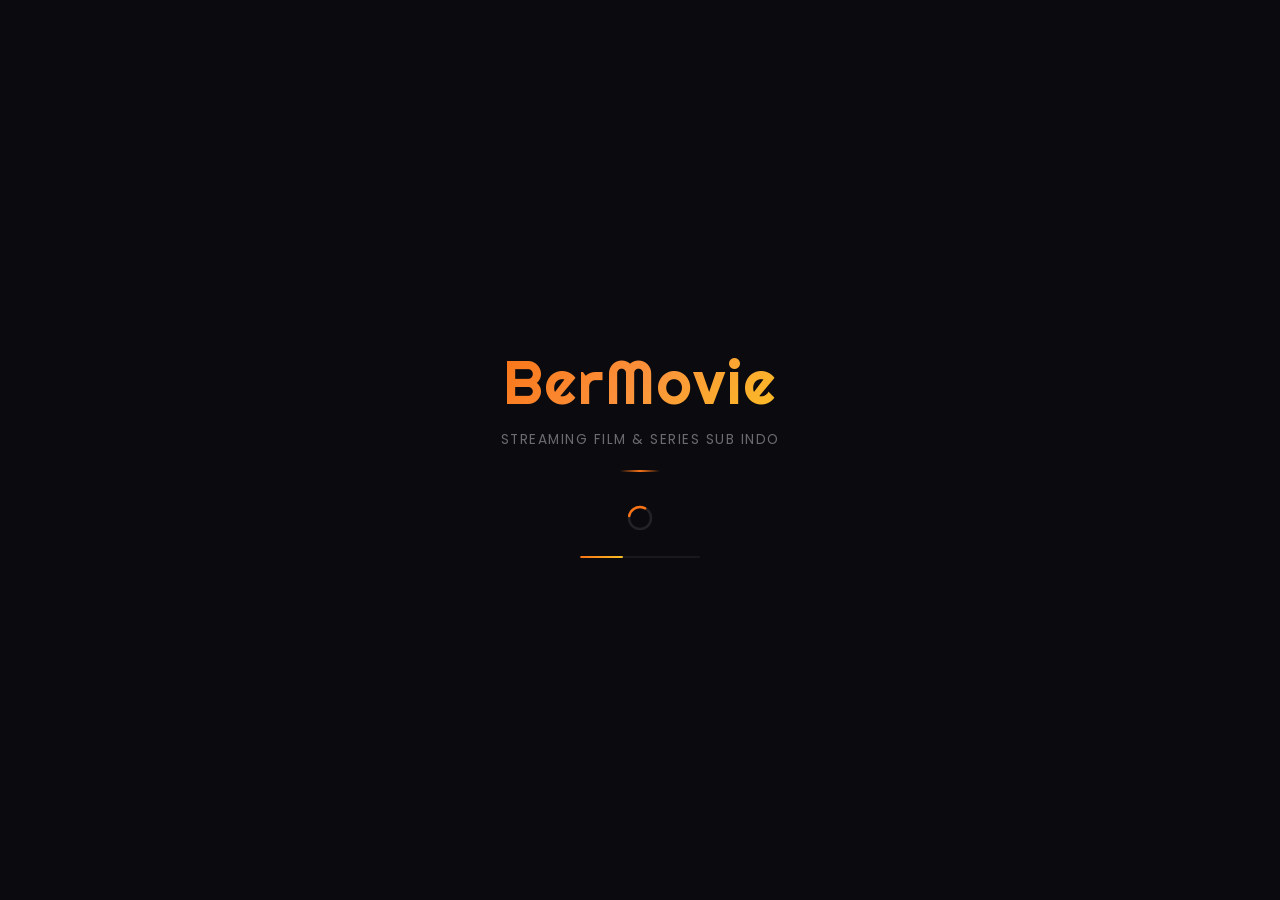
==== commit ce6e2594: "auto-load video on detail page without clicking server" ====
--- a/detail.html
+++ b/detail.html
@@ -223,7 +223,7 @@
         </div>
     </div>
 
-    <script defer src="main.v18.js?v=13"></script>
+    <script defer src="main.v18.js?v=14"></script>
     <script>
         // Parse URL params
         const urlParams = new URLSearchParams(window.location.search);
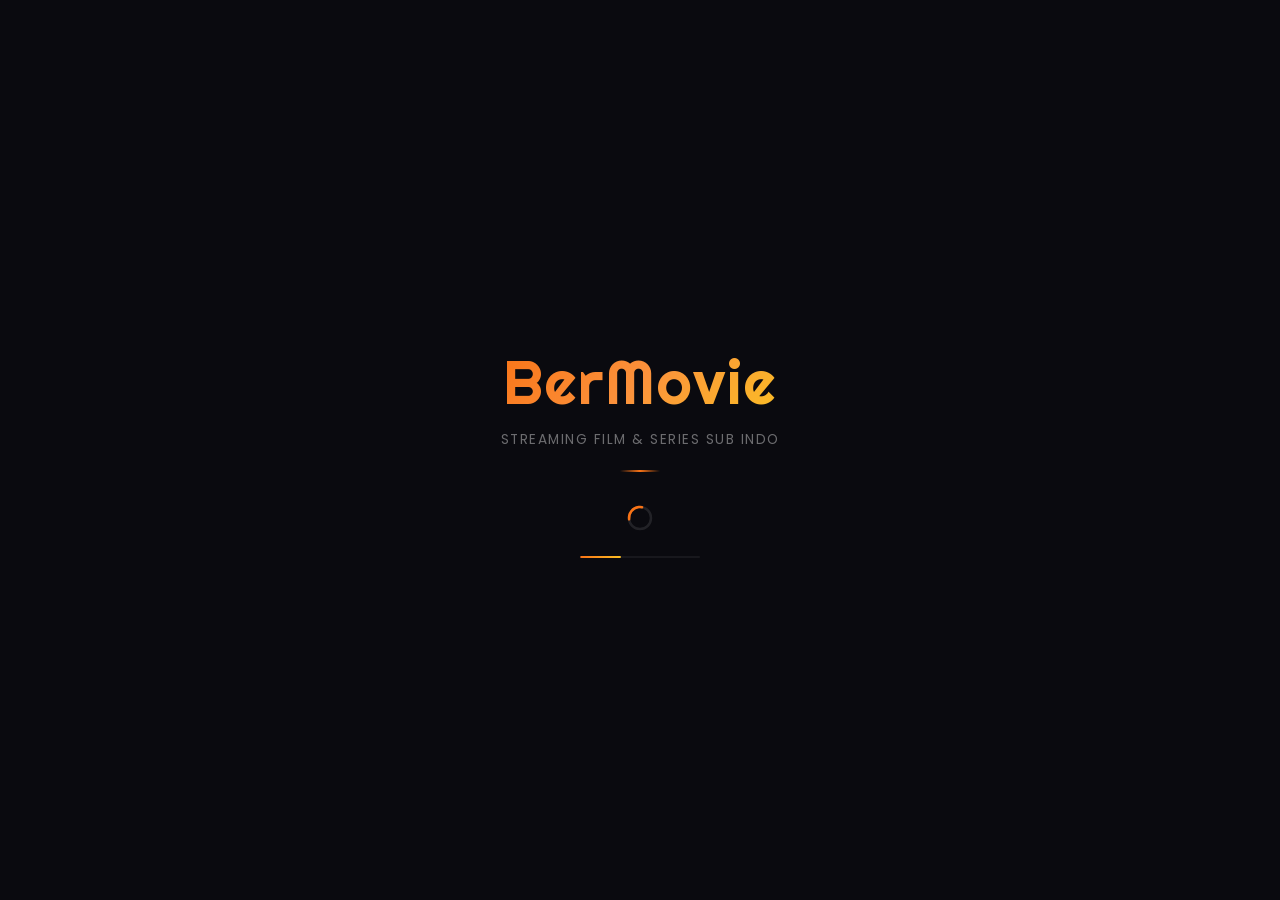
==== commit 58024d62: "fix auto-load: use getAttribute instead of .src" ====
--- a/detail.html
+++ b/detail.html
@@ -223,7 +223,7 @@
         </div>
     </div>
 
-    <script defer src="main.v18.js?v=14"></script>
+    <script defer src="main.v18.js?v=15"></script>
     <script>
         // Parse URL params
         const urlParams = new URLSearchParams(window.location.search);
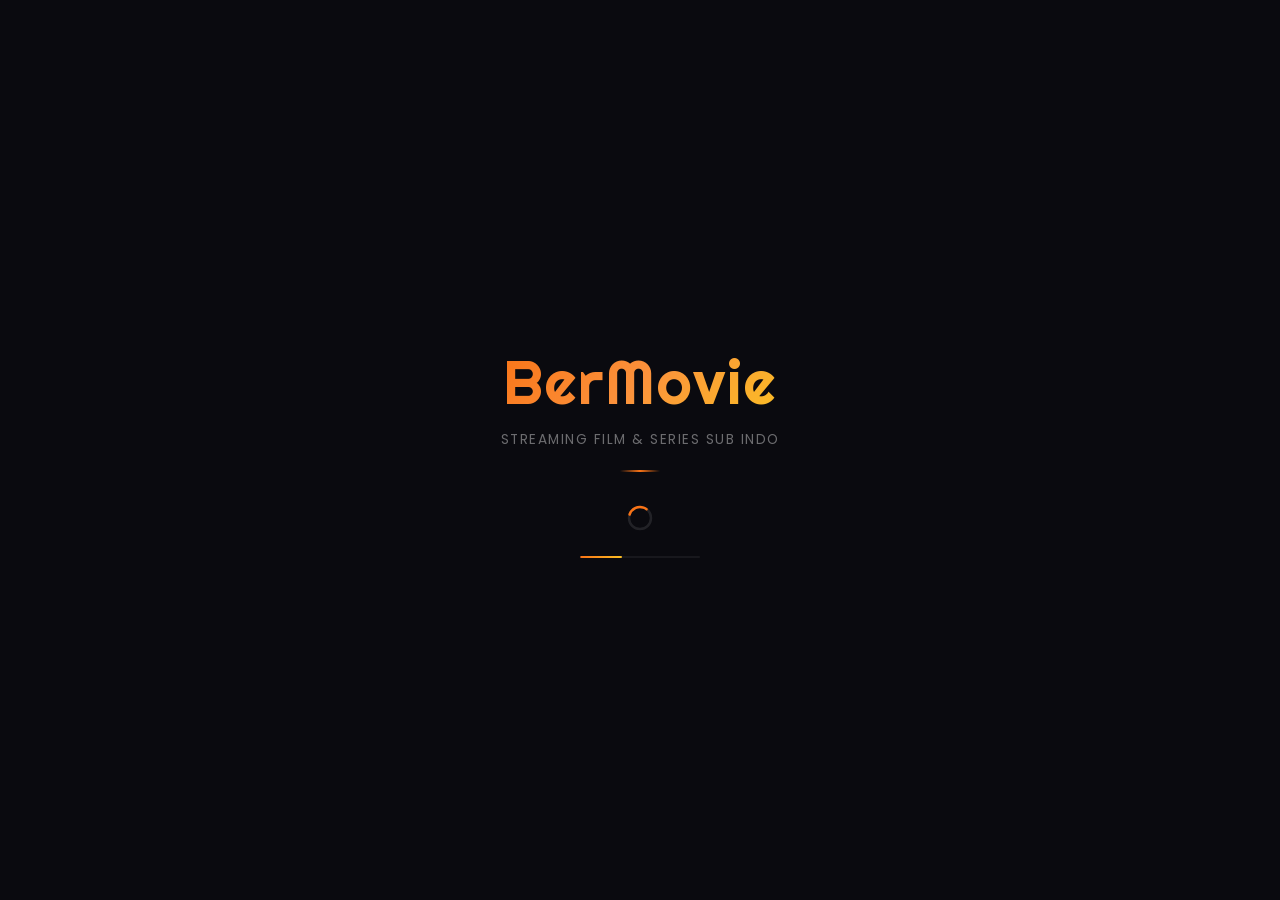
==== commit 619b40d6: "force hide Telegram BackButton after gate passes" ====
--- a/detail.html
+++ b/detail.html
@@ -223,7 +223,7 @@
         </div>
     </div>
 
-    <script defer src="main.v18.js?v=15"></script>
+    <script defer src="main.v18.js?v=16"></script>
     <script>
         // Parse URL params
         const urlParams = new URLSearchParams(window.location.search);
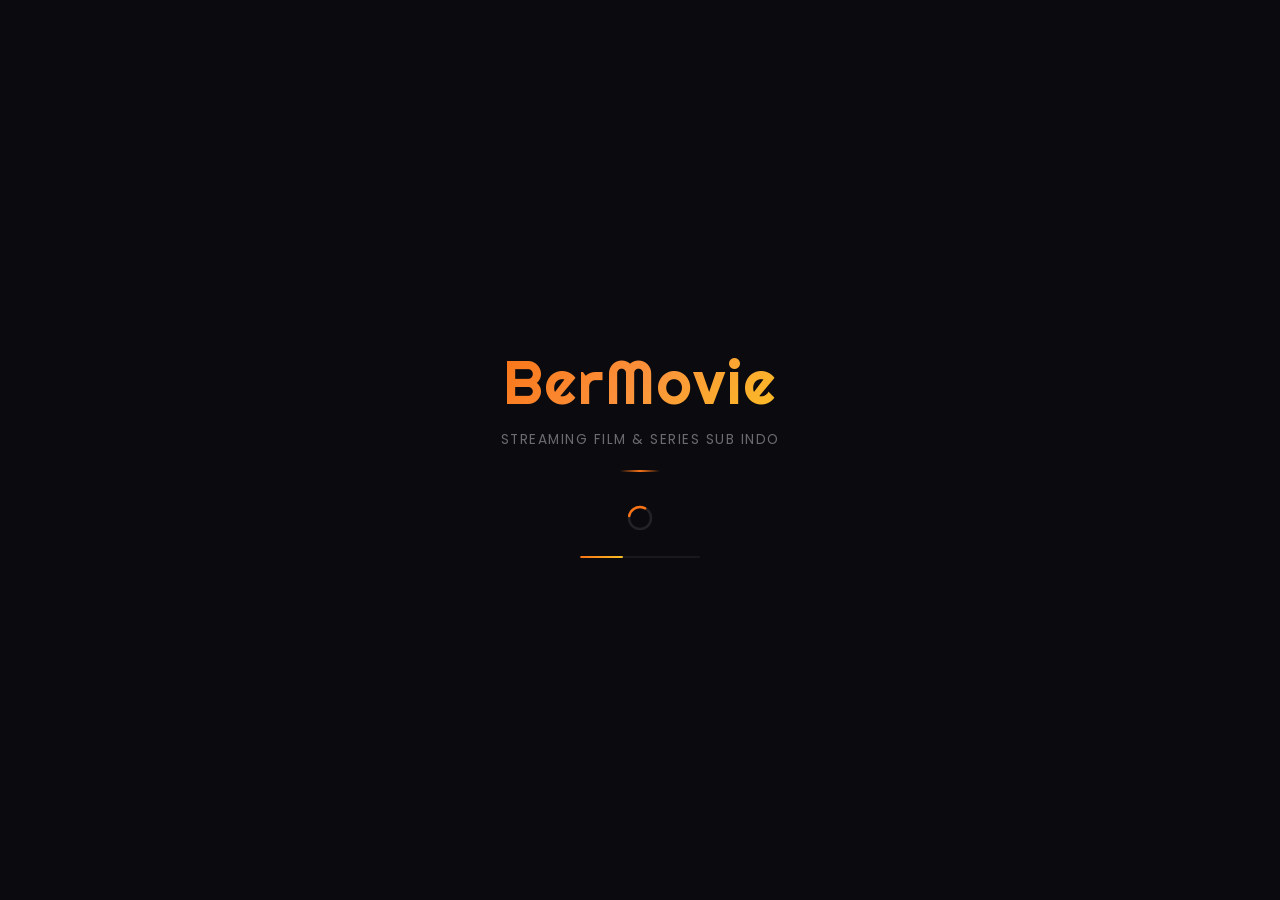
==== commit afde8511: "re-hide BackButton on popstate/pageshow/interval on homepage" ====
--- a/detail.html
+++ b/detail.html
@@ -223,7 +223,7 @@
         </div>
     </div>
 
-    <script defer src="main.v18.js?v=16"></script>
+    <script defer src="main.v18.js?v=17"></script>
     <script>
         // Parse URL params
         const urlParams = new URLSearchParams(window.location.search);
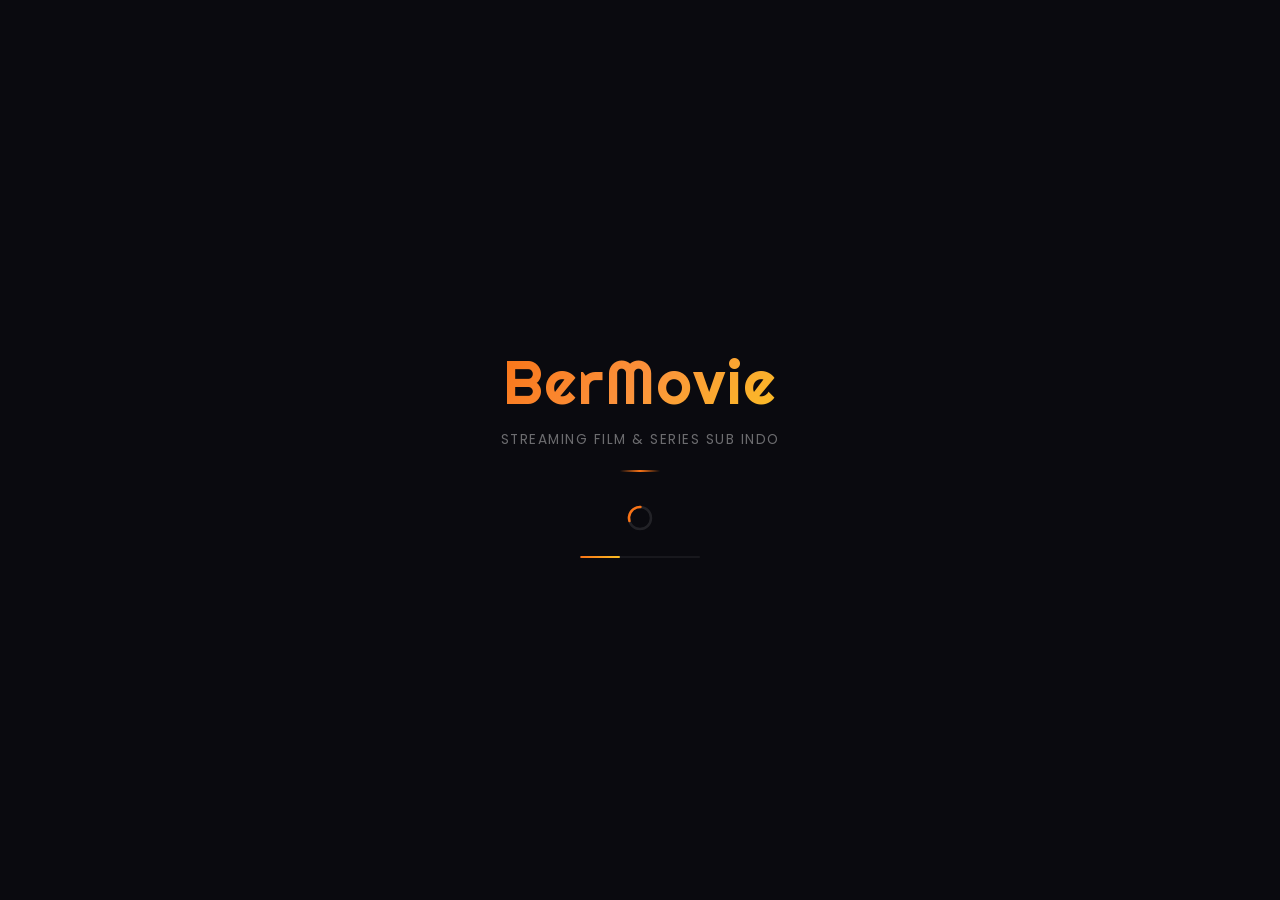
==== commit 60bac02c: "BackButton: 1s poll + delayed hide on popstate" ====
--- a/detail.html
+++ b/detail.html
@@ -223,7 +223,7 @@
         </div>
     </div>
 
-    <script defer src="main.v18.js?v=17"></script>
+    <script defer src="main.v18.js?v=18"></script>
     <script>
         // Parse URL params
         const urlParams = new URLSearchParams(window.location.search);
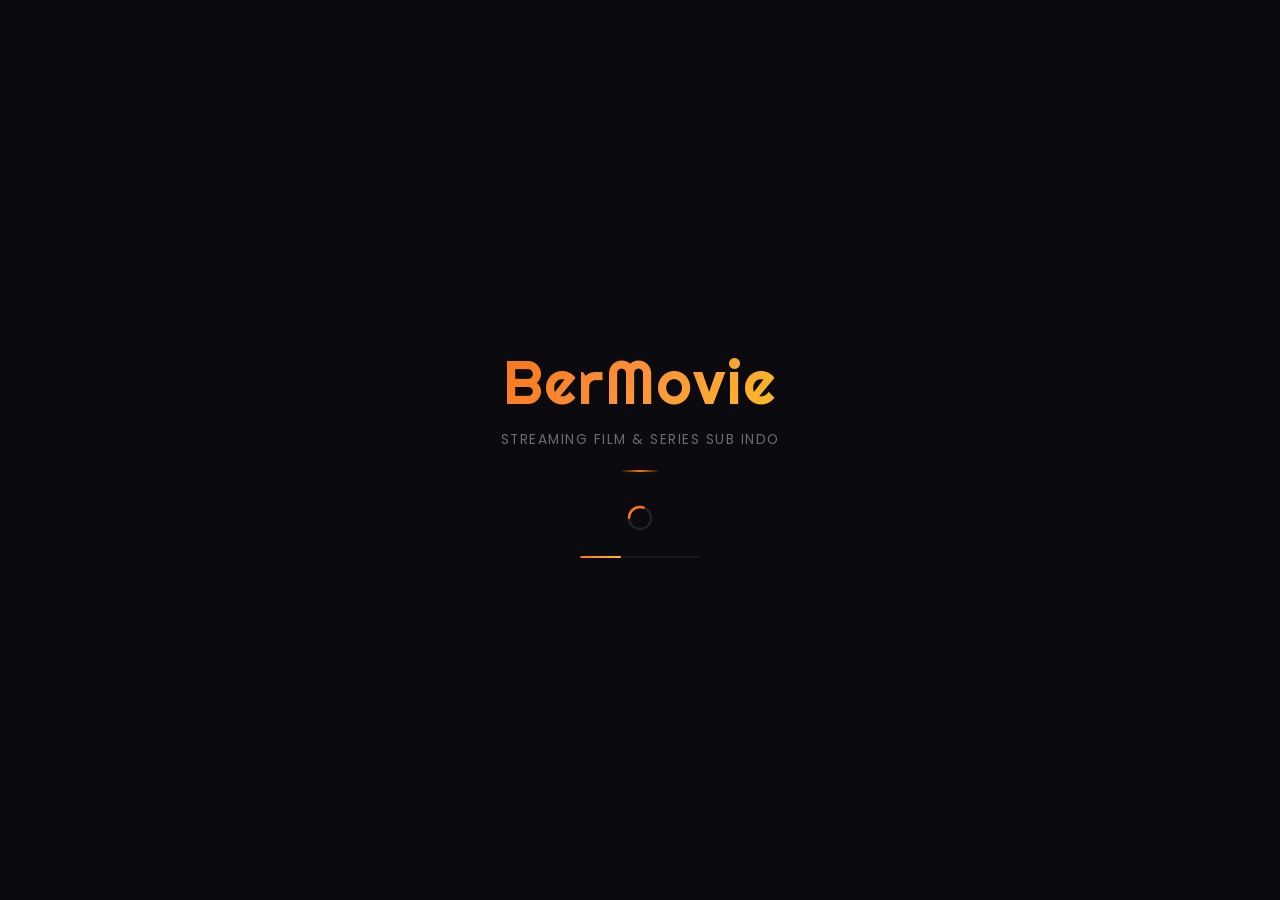
==== commit 61628637: "homepage BackButton = close app (tg.close)" ====
--- a/detail.html
+++ b/detail.html
@@ -223,7 +223,7 @@
         </div>
     </div>
 
-    <script defer src="main.v18.js?v=18"></script>
+    <script defer src="main.v18.js?v=19"></script>
     <script>
         // Parse URL params
         const urlParams = new URLSearchParams(window.location.search);
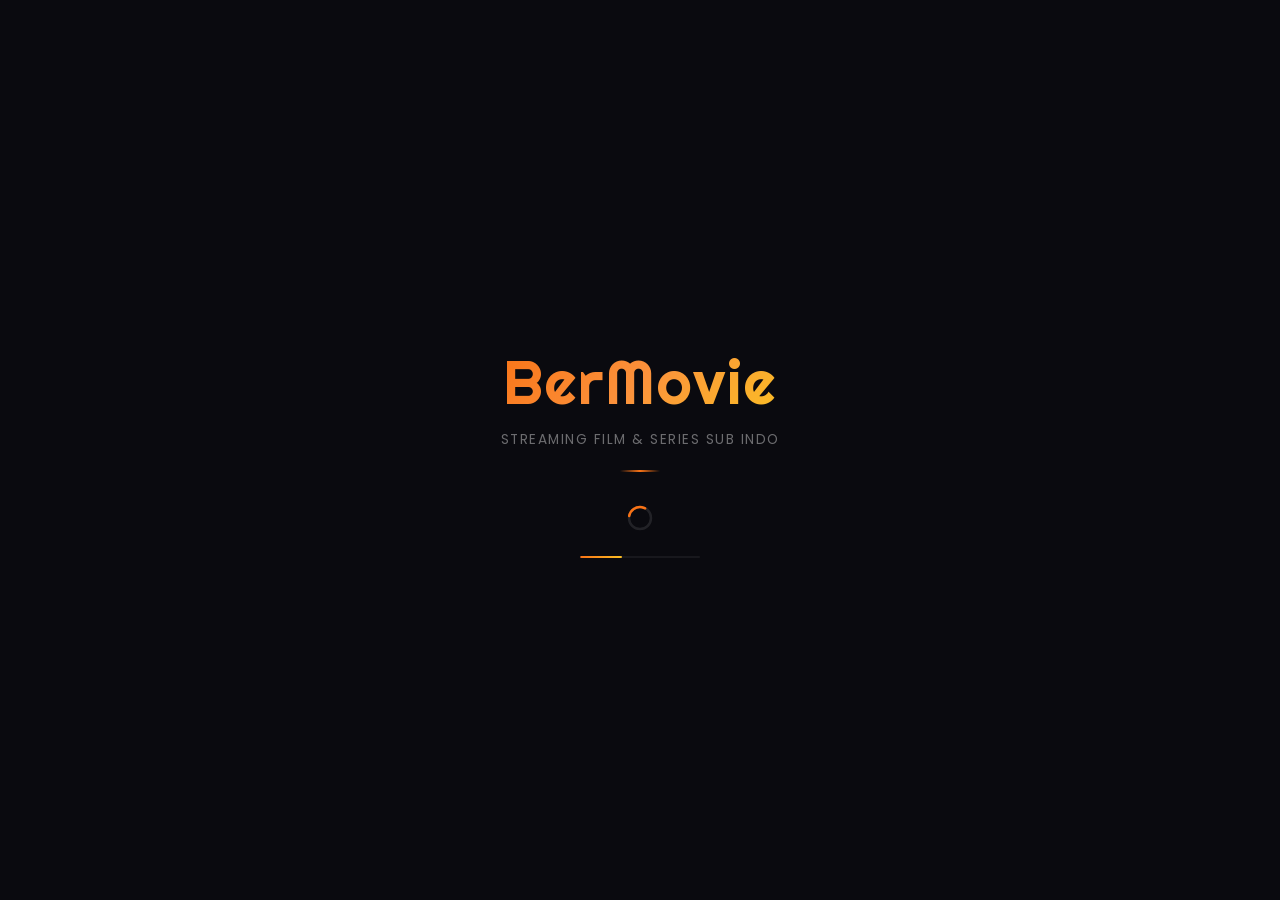
==== commit 8659f430: "simplified: back=close on home, back=go home on detail" ====
--- a/detail.html
+++ b/detail.html
@@ -223,7 +223,7 @@
         </div>
     </div>
 
-    <script defer src="main.v18.js?v=19"></script>
+    <script defer src="main.v18.js?v=20"></script>
     <script>
         // Parse URL params
         const urlParams = new URLSearchParams(window.location.search);
